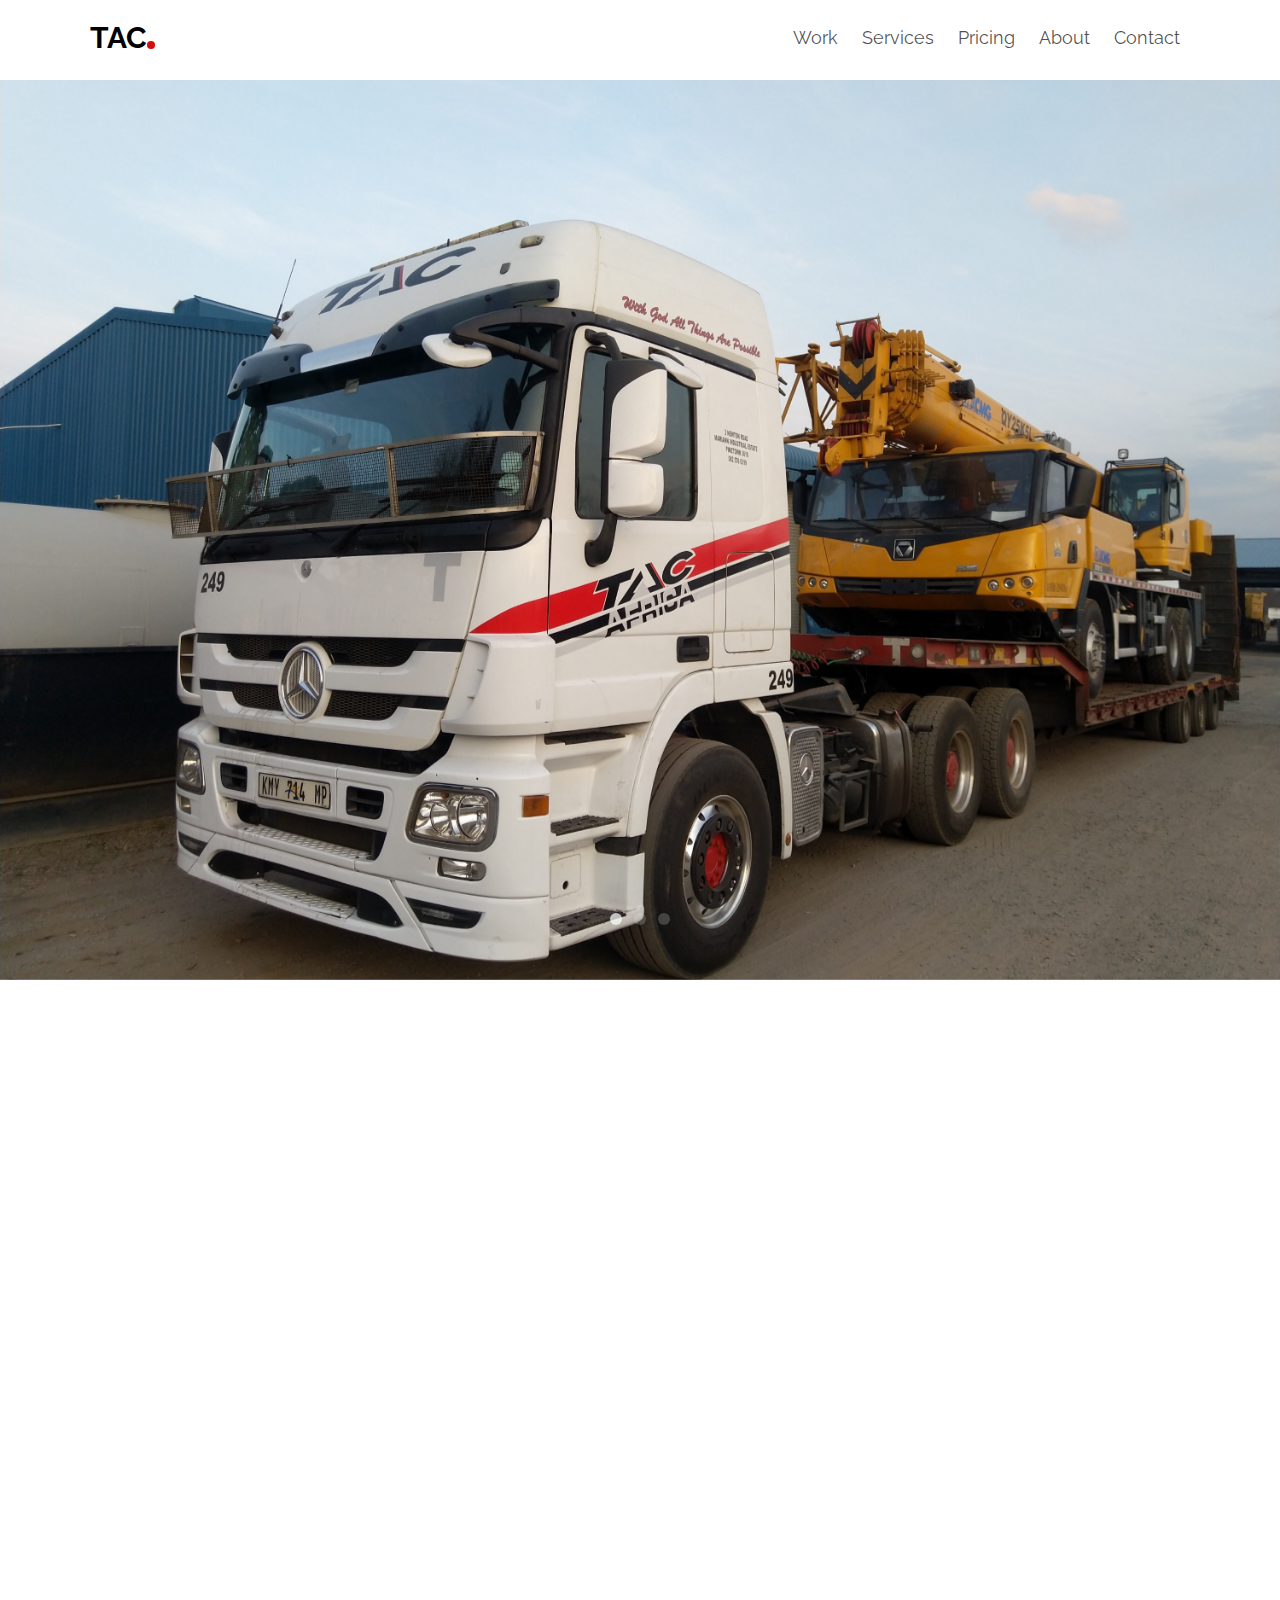
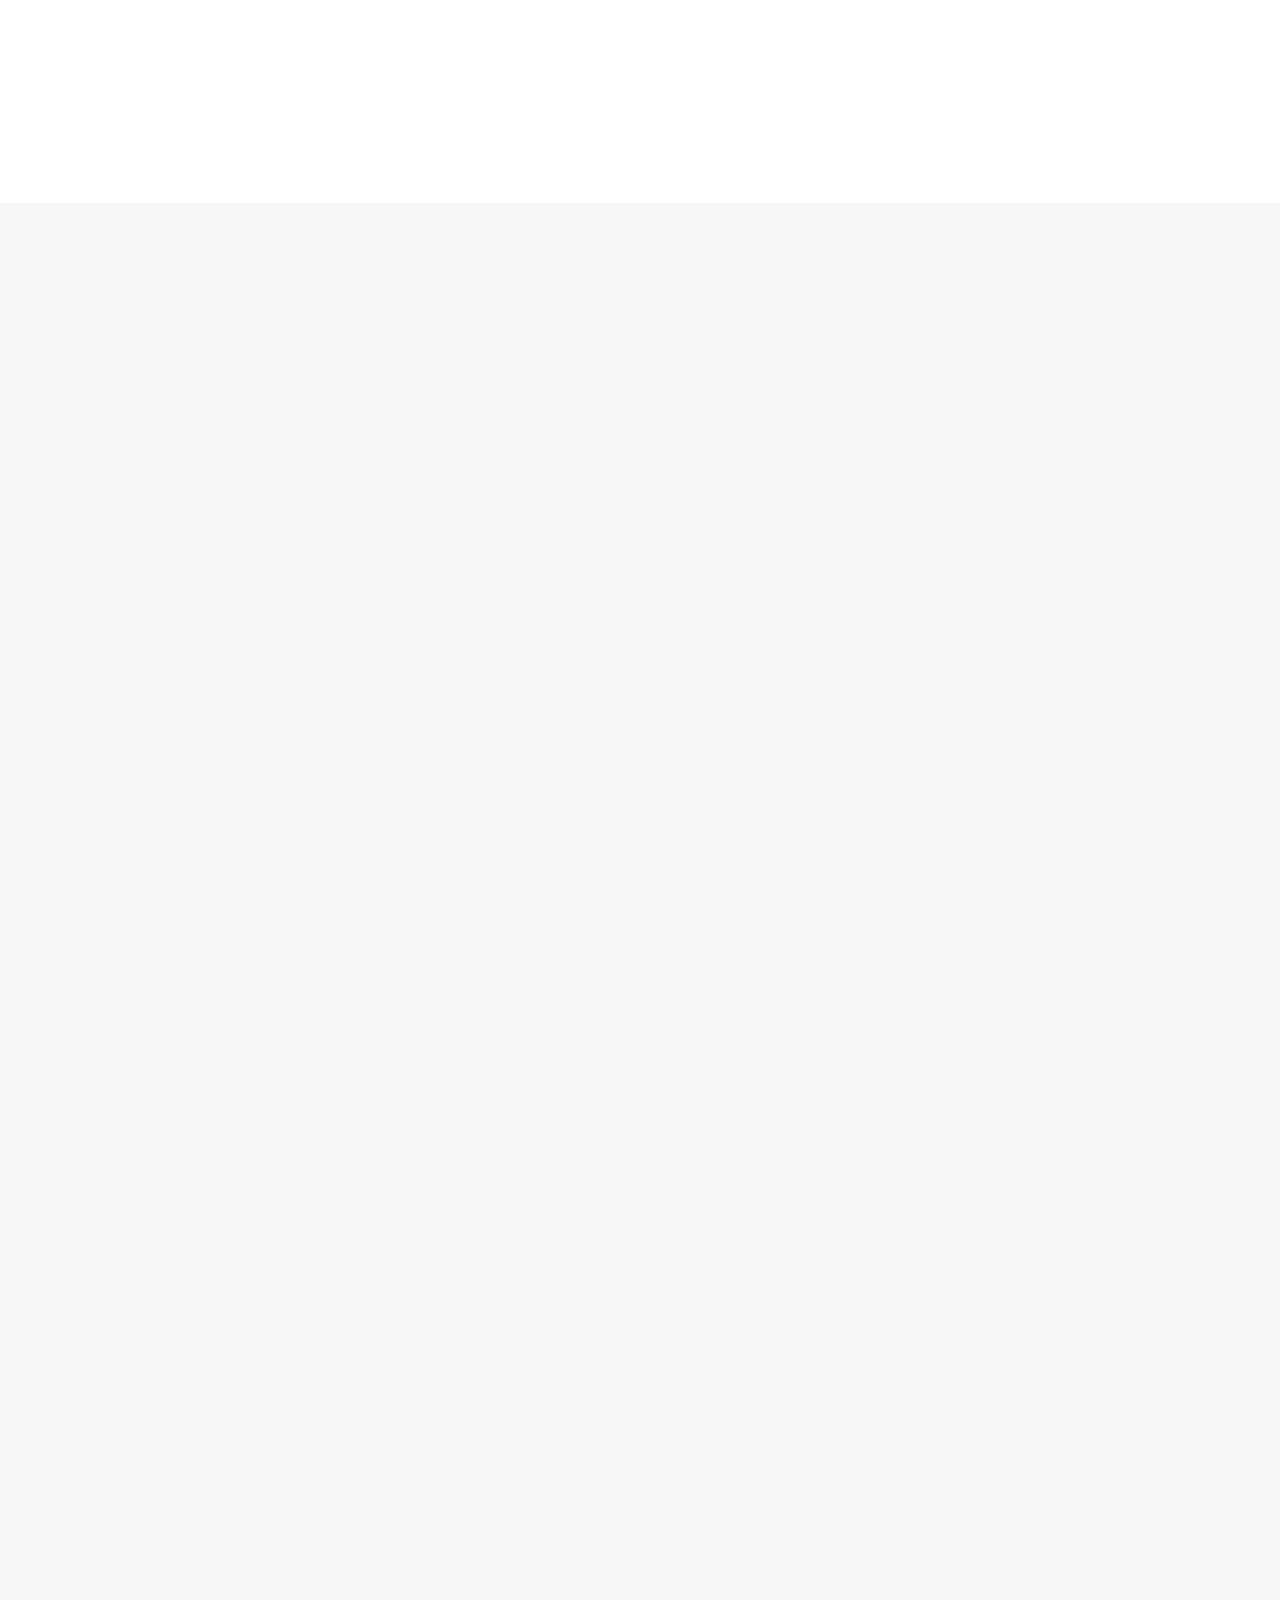
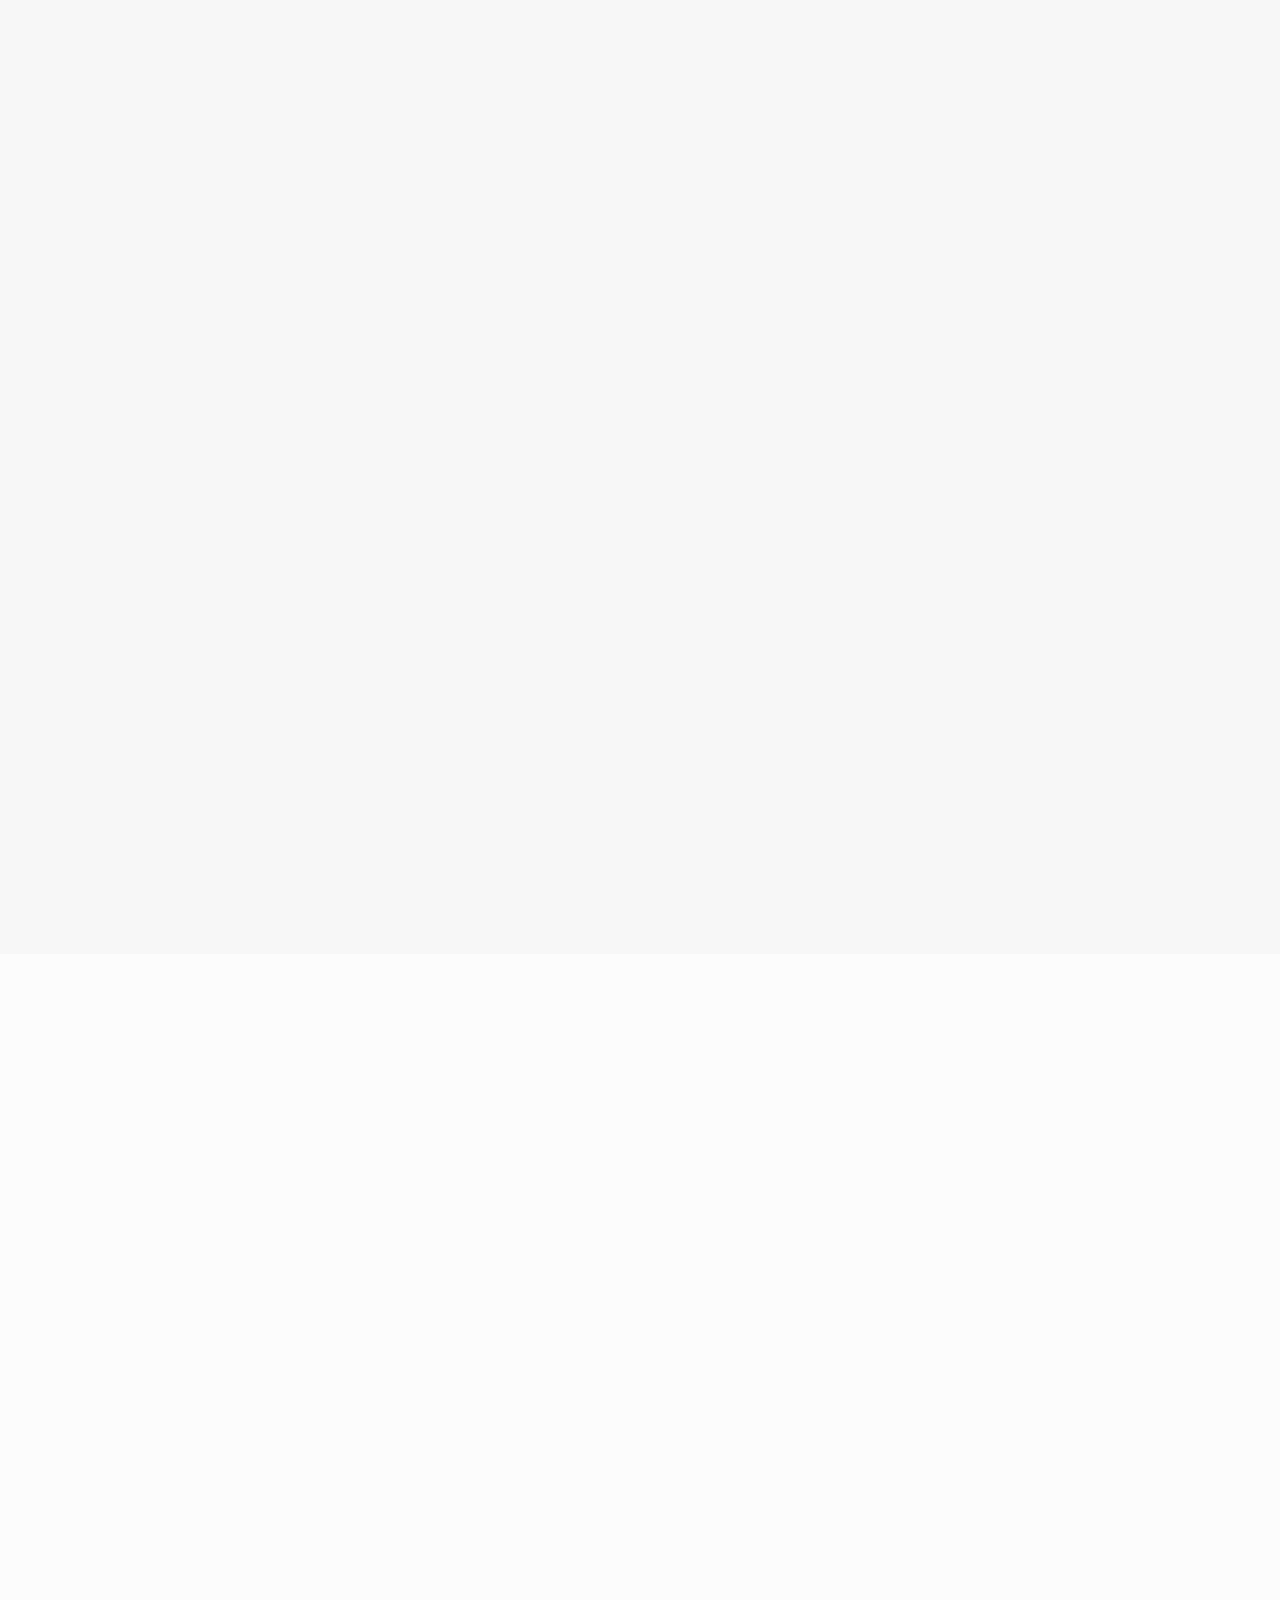
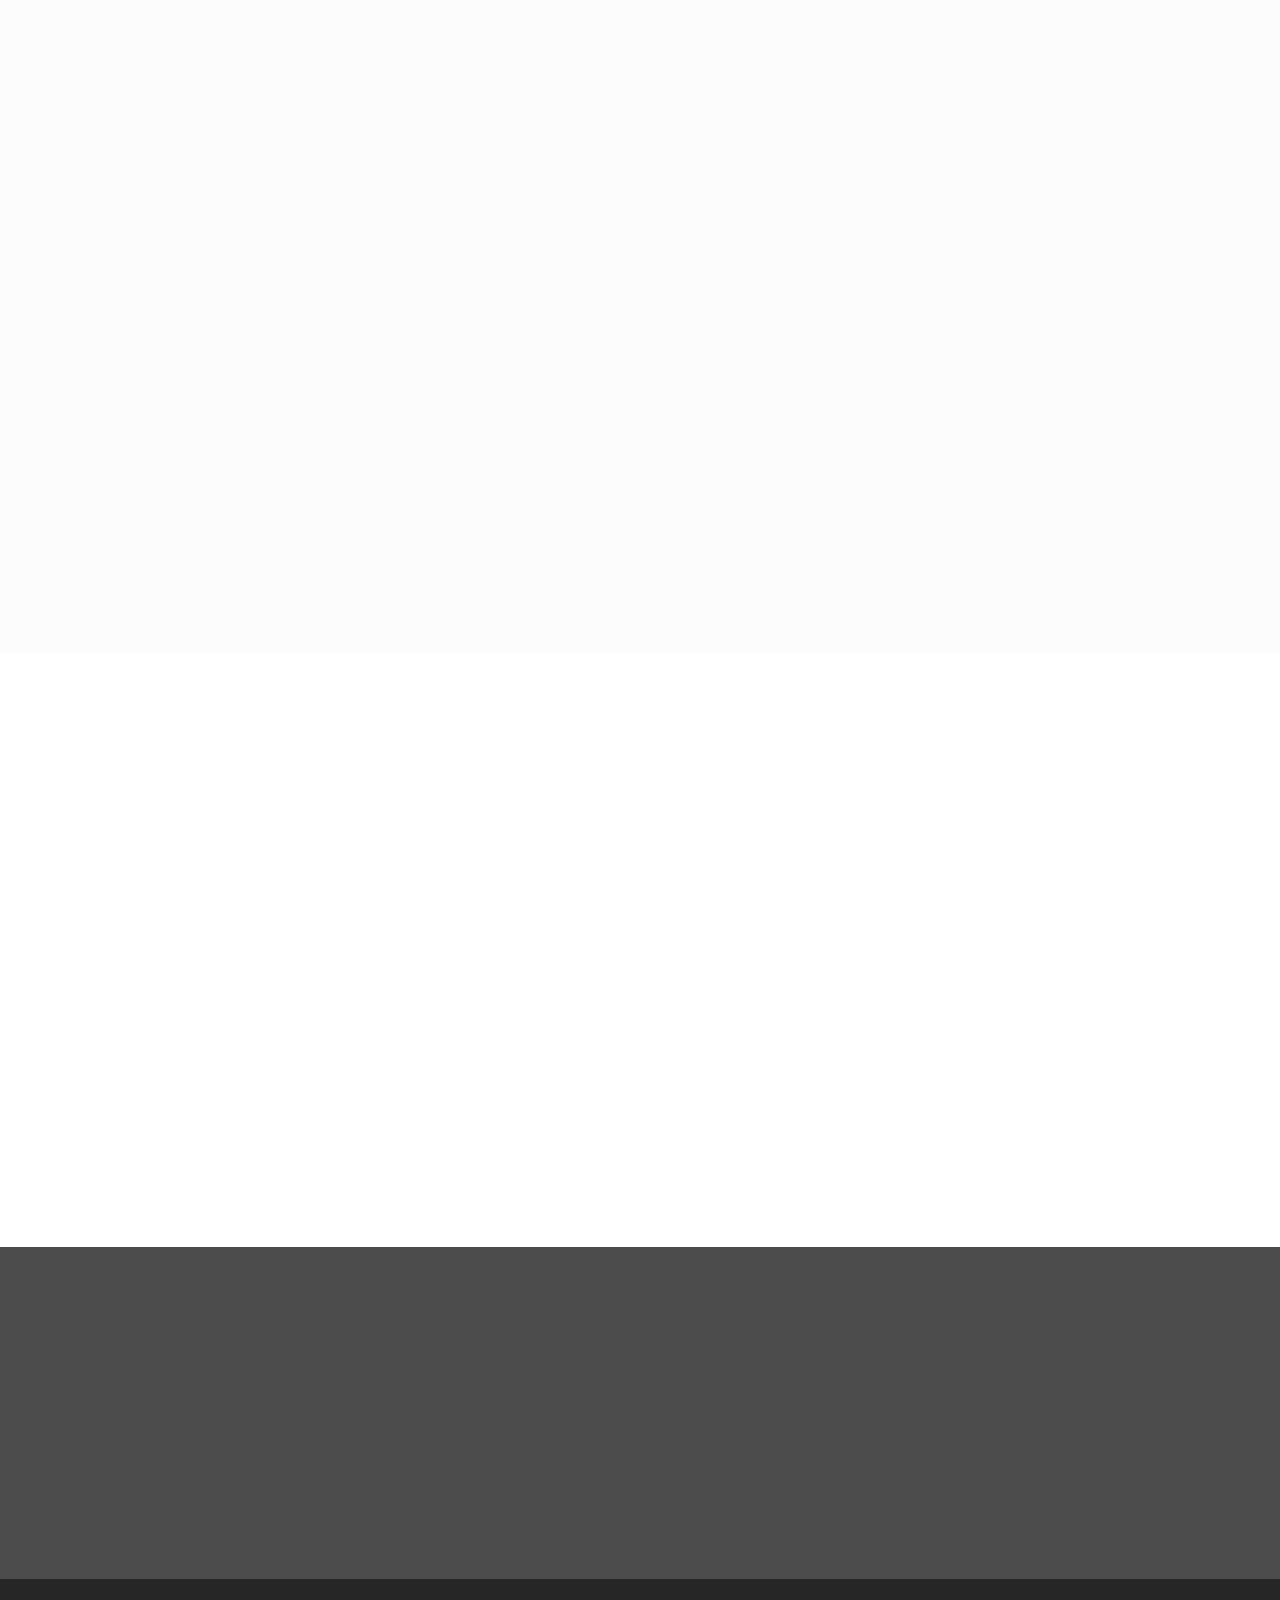
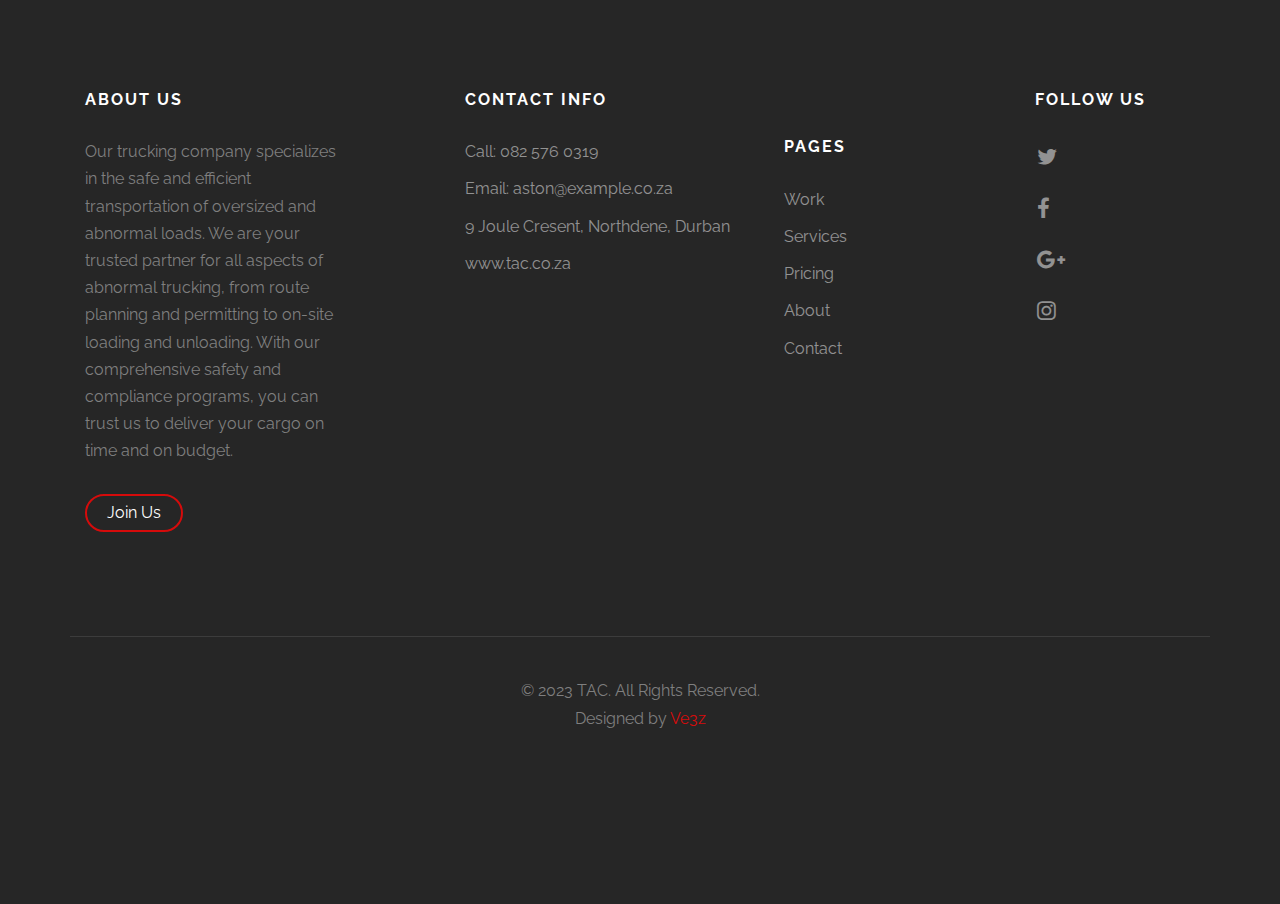
==== index.html @ ae64506e "initial commit" ====
<!DOCTYPE html>
<!--[if lt IE 7]>      <html class="no-js lt-ie9 lt-ie8 lt-ie7"> <![endif]-->
<!--[if IE 7]>         <html class="no-js lt-ie9 lt-ie8"> <![endif]-->
<!--[if IE 8]>         <html class="no-js lt-ie9"> <![endif]-->
<!--[if gt IE 8]><!-->
<html class="no-js">
  <!--<![endif]-->
  <head>
    <meta charset="utf-8" />
    <meta http-equiv="X-UA-Compatible" content="IE=edge" />
    <title>TAC &mdash; Moving the impossible, every day</title>
    <meta name="viewport" content="width=device-width, initial-scale=1" />
    <meta name="description" content="Moving the impossible, every day" />
    <meta
      name="keywords"
      content="Trucking,
Transportation,
Logistics,
Heavy haul,
Oversized loads,
Abnormal loads,
Freight,
Shipping,
Cargo,
Flatbed,
Lowboy,
Step deck,
Double drop,
Superload,
Permitting,
Routing,
LTL (Less Than Truckload),
FTL (Full Truckload),
Warehousing,
Distribution,
Supply chain,
Efficiency,
Safety,
Reliability,
Experience,
Expertise,
Equipment,
Trailer,
Towing,
Loading,
Unloading,
Specialized,
Nationwide,
Global,
Fleet,
Technology,
GPS tracking,
Communication,
Project management,
Custom solutions,
Competitive pricing,
Customer service,
Driver training,
Compliance,
Insurance,
Legal,
Documentation,
On-time delivery,
Cost savings,
Environmental sustainability,
Continuous improvement."
    />
    <meta name="author" content="ve3z.co.za" />

    <!-- Facebook and Twitter integration -->
    <meta property="og:title" content="" />
    <meta property="og:image" content="" />
    <meta property="og:url" content="" />
    <meta property="og:site_name" content="" />
    <meta property="og:description" content="" />
    <meta name="twitter:title" content="" />
    <meta name="twitter:image" content="" />
    <meta name="twitter:url" content="" />
    <meta name="twitter:card" content="" />

    <!-- Place favicon.ico and apple-touch-icon.png in the root directory -->
    <link rel="shortcut icon" href="favicon.ico" />

    <link
      href="https://fonts.googleapis.com/css?family=Raleway:200,300,400,700"
      rel="stylesheet"
    />

    <!-- Animate.css -->
    <link rel="stylesheet" href="css/animate.css" />
    <!-- Icomoon Icon Fonts-->
    <link rel="stylesheet" href="css/icomoon.css" />
    <link rel="stylesheet" href="css/all.css" />
    <link rel="stylesheet" href="css/all.min.css" />
    <!-- Bootstrap  -->
    <link rel="stylesheet" href="css/bootstrap.css" />
    <!-- Flexslider  -->
    <link rel="stylesheet" href="css/flexslider.css" />
    <!-- Owl Carousel  -->
    <link rel="stylesheet" href="css/owl.carousel.min.css" />
    <link rel="stylesheet" href="css/owl.theme.default.min.css" />
    <!-- Theme style  -->
    <link rel="stylesheet" href="css/style.css" />

    <!-- Modernizr JS -->
    <script src="js/modernizr-2.6.2.min.js"></script>
    <!-- FOR IE9 below -->
    <!--[if lt IE 9]>
      <script src="js/respond.min.js"></script>
    <![endif]-->

    <!-- Styleswitcher ( This style is for demo purposes only, you may delete this anytime. ) -->
    <link rel="stylesheet" id="theme-switch" href="css/style.css" />
    <link rel="stylesheet" href="css/color-preset-option.css" />
    <!-- End demo purposes only -->
  </head>
  <body>
    <div id="fh5co-page">
      <header id="fh5co-header" role="banner">
        <div class="container">
          <div class="header-inner">
            <h1><a href="index.html">TAC</a></h1>
            <nav role="navigation">
              <ul>
                <li><a href="work.html">Work</a></li>
                <li><a href="services.html">Services</a></li>
                <li><a href="pricing.html">Pricing</a></li>
                <li><a href="about.html">About</a></li>
                <li><a href="contact.html">Contact</a></li>
              </ul>
            </nav>
          </div>
        </div>
      </header>

      <div class="container"></div>
      <aside id="fh5co-hero" class="js-fullheight">
        <div class="flexslider js-fullheight">
          <ul class="slides">
            <li style="background-image: url(images/1g.jpeg)">
              <div class="overlay-gradient"></div>
              <div class="container">
                <div
                  class="col-md-10 col-md-offset-1 text-center js-fullheight slider-text"
                >
                  <div class="slider-text-inner">
                    <h2>Welcome to TAC</h2>

                    <p>
                      <a
                        href="#fh5co-services-section"
                        class="btn btn-primary btn-lg"
                        >Moving The Impossible, Every Day</a
                      >
                    </p>
                  </div>
                </div>
              </div>
            </li>
            <li style="background-image: url(images/2g.jpeg)">
              <div class="container">
                <div
                  class="col-md-10 col-md-offset-1 text-center js-fullheight slider-text"
                >
                  <div class="slider-text-inner">
                    <h2>Transporting Oversized Loads With Ease</h2>
                    <p>
                      <a
                        href="#fh5co-services-section"
                        class="btn btn-primary btn-lg"
                        >Get started</a
                      >
                    </p>
                  </div>
                </div>
              </div>
            </li>
            <li style="background-image: url(images/3g.jpeg)">
              <div class="container">
                <div
                  class="col-md-10 col-md-offset-1 text-center js-fullheight slider-text"
                >
                  <div class="slider-text-inner">
                    <h2>No Job Too Big, No Route Too Difficult</h2>
                    <p>
                      <a
                        href="#fh5co-services-section"
                        class="btn btn-primary btn-lg"
                        >Get started</a
                      >
                    </p>
                  </div>
                </div>
              </div>
            </li>
          </ul>
        </div>
      </aside>

      <div id="fh5co-services-section">
        <div class="container">
          <div class="row">
            <div
              class="col-md-6 col-md-offset-3 text-center fh5co-heading animate-box"
            >
              <h2>Your Partner For Safe and Efficient Abnormal Trucking.</h2>
              <p>
                TAC specializes in the safe and efficient transportation of
                oversized and abnormal loads. We are your trusted partner for
                all aspects of abnormal trucking, from route planning and
                permitting to on-site loading and unloading. With our
                comprehensive safety and compliance programs, you can trust us
                to deliver your cargo on time and on budget.
              </p>
            </div>
          </div>
          <div class="row">
            <div class="col-md-4 animate-box">
              <div class="services">
                <i class="fa-solid fa-truck-fast"></i>
                <div class="desc">
                  <h3>Abnormal Load Transport</h3>
                  <p>
                    Specialized transportation for large and oversized cargo.
                  </p>
                </div>
              </div>
            </div>
            <div class="col-md-4 animate-box">
              <div class="services">
                <i class="fa-solid fa-route"></i>
                <div class="desc">
                  <h3>Route Planning and Permitting</h3>
                  <p>Expert route planning and regulatory compliance.</p>
                </div>
              </div>
            </div>
            <div class="col-md-4 animate-box">
              <div class="services">
                <i class="fa-solid fa-trailer"></i>
                <div class="desc">
                  <h3>Equipment and Trailer Options</h3>
                  <p>
                    Access to lowboys, step decks, and other specialized
                    trailers.
                  </p>
                </div>
              </div>
            </div>
            <div class="col-md-4 animate-box">
              <div class="services">
                <i class="fa-solid fa-truck-ramp-box"></i>
                <div class="desc">
                  <h3>On-site Loading and Unloading</h3>
                  <p>Safe and efficient on-site loading and unloading.</p>
                </div>
              </div>
            </div>
            <div class="col-md-4 animate-box">
              <div class="services">
                <i class="fa-solid fa-chart-line"></i>
                <div class="desc">
                  <h3>Project Management and Consultation</h3>
                  <p>
                    Comprehensive project management and consultation services.
                  </p>
                </div>
              </div>
            </div>
            <div class="col-md-4 animate-box">
              <div class="services">
                <i class="fa-solid fa-helmet-safety"></i>
                <div class="desc">
                  <h3>Safety and Compliance</h3>
                  <p>
                    Comprehensive safety and compliance programs for high-risk
                    cargo.
                  </p>
                </div>
              </div>
            </div>
          </div>
        </div>
      </div>

      <div id="fh5co-work-section" class="fh5co-light-grey-section">
        <div class="container">
          <div class="row">
            <div
              class="col-md-6 col-md-offset-3 text-center fh5co-heading animate-box"
            >
              <h2>Latest Projects</h2>
              <p>Delivering your oversized cargo, on time and on budget.</p>
            </div>
          </div>
          <div class="row">
            <div class="col-md-4 animate-box">
              <a href="#" class="item-grid text-center">
                <div
                  class="image"
                  style="background-image: url(images/1.jpeg)"
                ></div>
                <!-- <div class="v-align">
                  <div class="v-align-middle">
                    <h3 class="title">Geographical App</h3>
                    <h5 class="category">Web Application</h5>
                  </div>
                </div> -->
              </a>
            </div>
            <div class="col-md-4 animate-box">
              <a href="#" class="item-grid text-center">
                <div
                  class="image"
                  style="background-image: url(images/2.jpeg)"
                ></div>
                <!-- <div class="v-align">
                  <div class="v-align-middle">
                    <h3 class="title">Geographical App</h3>
                    <h5 class="category">User Interface</h5>
                  </div>
                </div> -->
              </a>
            </div>
            <div class="col-md-4 animate-box">
              <a href="#" class="item-grid text-center">
                <div
                  class="image"
                  style="background-image: url(images/3.jpeg)"
                ></div>
                <!-- <div class="v-align">
                  <div class="v-align-middle">
                    <h3 class="title">Geographical App</h3>
                    <h5 class="category">Branded</h5>
                  </div>
                </div> -->
              </a>
            </div>
            <div class="col-md-4 animate-box">
              <a href="#" class="item-grid text-center">
                <div
                  class="image"
                  style="background-image: url(images/4.jpeg)"
                ></div>
                <!-- <div class="v-align">
                  <div class="v-align-middle">
                    <h3 class="title">Geographical App</h3>
                    <h5 class="category">Web</h5>
                  </div>
                </div> -->
              </a>
            </div>
            <div class="col-md-4 animate-box">
              <a href="#" class="item-grid text-center">
                <div
                  class="image"
                  style="background-image: url(images/5.jpeg)"
                ></div>
                <!-- <div class="v-align">
                  <div class="v-align-middle">
                    <h3 class="title">Geographical App</h3>
                    <h5 class="category">Illustration</h5>
                  </div>
                </div> -->
              </a>
            </div>
            <div class="col-md-4 animate-box">
              <a href="#" class="item-grid text-center">
                <div
                  class="image"
                  style="background-image: url(images/6.jpeg)"
                ></div>
                <!-- <div class="v-align">
                  <div class="v-align-middle">
                    <h3 class="title">Geographical App</h3>
                    <h5 class="category">Web Application</h5>
                  </div>
                </div> -->
              </a>
            </div>
            <div class="col-md-12 text-center animate-box">
              <p>
                <a href="work.html" class="btn btn-primary with-arrow"
                  >View More Projects <i class="icon-arrow-right"></i
                ></a>
              </p>
            </div>
          </div>
        </div>
      </div>

      <div id="fh5co-blog-section" class="fh5co-light-grey-section">
        <div class="container">
          <div class="row">
            <div
              class="col-md-6 col-md-offset-3 text-center fh5co-heading animate-box"
            >
              <h2>Service Area</h2>
              <p>
                TAC provides reliable abnormal load transport services
                throughout South Africa and beyond, with a focus on safety,
                efficiency, and customer satisfaction.
              </p>
            </div>
          </div>
          <div class="row">
            <div class="col-md-6 col-sm-6 animate-box">
              <a href="#" class="item-grid">
                <div
                  class="image"
                  style="background-image: url(images/1g.jpeg)"
                ></div>
                <div class="v-align">
                  <div class="v-align-middle">
                    <h3 class="title">Abnormal Load Transport:</h3>
                    <h5 class="date">
                      <!-- <span>June 23, 2016</span> | <span>4 Comments</span> -->
                    </h5>
                    <p>
                      Safe and efficient transportation for oversized and
                      abnormal loads.
                    </p>
                  </div>
                </div>
              </a>
            </div>
            <div class="col-md-6 col-sm-6 animate-box">
              <a href="#" class="item-grid">
                <div
                  class="image"
                  style="background-image: url(images/2g.jpeg)"
                ></div>
                <div class="v-align">
                  <div class="v-align-middle">
                    <h3 class="title">Route Planning and Permitting:</h3>
                    <h5 class="date">
                      <!-- <span>June 22, 2016</span> | <span>10 Comments</span> -->
                    </h5>
                    <p>
                      Expert route planning and regulatory compliance for
                      abnormal load transport.
                    </p>
                  </div>
                </div>
              </a>
            </div>
            <div class="col-md-12 text-center animate-box">
              <p>
                <a href="work.html" class="btn btn-primary with-arrow"
                  >View More <i class="icon-arrow-right"></i
                ></a>
              </p>
            </div>
          </div>
        </div>
      </div>

      <div id="fh5co-pricing-section">
        <div class="container">
          <div class="row">
            <div
              class="col-md-6 col-md-offset-3 text-center fh5co-heading animate-box"
            >
              <h2>Pricing</h2>
              <p>
                At TAC, we offer competitive pricing for our abnormal load
                transport services. Contact us today to receive a quote tailored
                to your specific needs and requirements
              </p>
              <p>
                Pricing for abnormal load transport can vary depending on the
                specific requirements of each job, such as the size and weight
                of the cargo, the route and distance, and the equipment and
                permits required. However, here are some examples of packages
                that a trucking company specializing in abnormal loads might
                offer:
              </p>
            </div>
          </div>
          <div class="row">
            <div class="pricing">
              <div class="col-md-3 animate-box">
                <div class="price-box">
                  <h2 class="pricing-plan">Standard Package</h2>
                  <div class="price">
                    <sup class="currency">R</sup>9k<small>/Load</small>
                  </div>
                  <p>
                    Includes transportation of oversized loads up to a certain
                    size and weight limit, with a standard set of permits and
                    routing. Pricing is based on distance and cargo weight.
                  </p>
                  <a href="#" class="btn btn-select-plan btn-sm">Call Now</a>
                </div>
              </div>

              <div class="col-md-3 animate-box">
                <div class="price-box">
                  <h2 class="pricing-plan">International Packages</h2>
                  <div class="price">
                    <sup class="currency">R</sup>????<small>/Load</small>
                  </div>
                  <p>
                    Our international package includes transportation of
                    oversized and abnormal loads across borders and overseas.
                    This package includes specialized knowledge and experience
                    in customs clearance, international regulations, and
                    logistics. Pricing is based on distance, cargo weight, and
                    other factors.
                  </p>
                  <a href="#" class="btn btn-select-plan btn-sm">Call Us</a>
                </div>
              </div>

              <div class="col-md-3 animate-box">
                <div class="price-box popular">
                  <h2 class="pricing-plan pricing-plan-offer">
                    Premium Package <span>Best Offer</span>
                  </h2>
                  <div class="price">
                    <sup class="currency">R</sup>7400<small>/Load</small>
                  </div>
                  <p>
                    Includes transportation of superloads and other heavy or
                    oversized cargo, with a customized set of permits and
                    routing. Pricing is based on cargo weight, distance, and the
                    complexity of the transport.
                  </p>
                  <a href="#" class="btn btn-select-plan btn-sm">Call Us</a>
                </div>
              </div>

              <div class="col-md-3 animate-box">
                <div class="price-box">
                  <h2 class="pricing-plan">Project-Based Package</h2>
                  <div class="price">
                    <sup class="currency">R</sup>14000<small>/Load</small>
                  </div>
                  <p>
                    Includes project management services for large or complex
                    transport projects, including route planning, permitting,
                    on-site logistics, and communication with all parties
                    involved. Pricing is customized based on the specific
                    requirements of each project.
                  </p>
                  <a href="#" class="btn btn-select-plan btn-sm">Call Us</a>
                </div>
              </div>
            </div>
          </div>
        </div>
      </div>

      <div id="fh5co-testimony-section">
        <div class="container">
          <div class="row">
            <div
              class="col-md-6 col-md-offset-3 text-center fh5co-heading animate-box"
            >
              <h2>Clients Feedback</h2>
              <p>
                See what our clients have to say about our services. Read our
                feedback and discover why we are the top choice for abnormal
                load transportation.
              </p>
            </div>
          </div>
          <div class="row">
            <div class="col-md-12 col-offset-0 to-animate">
              <div class="wrap-testimony animate-box">
                <div class="owl-carousel-fullwidth">
                  <div class="item">
                    <div class="testimony-slide active text-center">
                      <!-- <figure>
                        <img src="images/person1.jpg" alt="user" />
                      </figure> -->
                      <blockquote>
                        <p>
                          "I was blown away by the efficiency and
                          professionalism of TAC. Thank you for transporting my
                          cargo safely"
                        </p>
                      </blockquote>
                      <span> <a href="#" class="twitter">Nkosinathi</a></span>
                    </div>
                  </div>
                  <div class="item">
                    <div class="testimony-slide active text-center">
                      <!-- <figure>
                        <img src="images/person2.jpg" alt="user" />
                      </figure> -->
                      <blockquote>
                        <p>
                          "I highly recommend TAC for their reliable and
                          cost-effective services. Thank you for delivering my
                          superload on time"
                        </p>
                      </blockquote>
                      <span> <a href="#" class="twitter">Thabiso</a></span>
                    </div>
                  </div>
                  <div class="item">
                    <div class="testimony-slide active text-center">
                      <!-- <figure>
                        <img src="images/person3.jpg" alt="user" />
                      </figure> -->
                      <blockquote>
                        <p>
                          "TAC exceeded my expectations with their excellent
                          communication and attention to detail. Thank you for a
                          job well done. "
                        </p>
                      </blockquote>
                      <span> <a href="#" class="twitter">Mpho</a></span>
                    </div>
                  </div>
                </div>
              </div>
            </div>
          </div>
        </div>
      </div>

      <div class="fh5co-cta" style="background-image: url(images/3g.jpeg)">
        <div class="overlay"></div>
        <div class="container">
          <div class="col-md-12 text-center animate-box">
            <h3>Delivering your oversized cargo, on time and on budget</h3>
            <p>
              <a
                href="contact.html"
                class="btn btn-primary btn-outline with-arrow"
                >Get started now! <i class="icon-arrow-right"></i
              ></a>
            </p>
          </div>
        </div>
      </div>

      <footer id="fh5co-footer" role="contentinfo">
        <div class="container">
          <div class="col-md-3 col-sm-12 col-sm-push-0 col-xs-12 col-xs-push-0">
            <h3>About Us</h3>
            <p>
              Our trucking company specializes in the safe and efficient
              transportation of oversized and abnormal loads. We are your
              trusted partner for all aspects of abnormal trucking, from route
              planning and permitting to on-site loading and unloading. With our
              comprehensive safety and compliance programs, you can trust us to
              deliver your cargo on time and on budget.
            </p>
            <p>
              <a href="#" class="btn btn-primary btn-outline with-arrow btn-sm"
                >Join Us <i class="icon-arrow-right"></i
              ></a>
            </p>
          </div>

          <div
            class="col-md-6 col-md-push-1 col-sm-12 col-sm-push-0 col-xs-12 col-xs-push-0"
          >
            <h3>Contact Info</h3>
            <ul class="float">
              <li><a href="#">Call: 082 576 0319</a></li>
              <li><a href="#">Email: aston@example.co.za</a></li>
              <li>
                <a href="#">9 Joule Cresent, Northdene, Durban</a>
              </li>
              <li><a href="#">www.tac.co.za</a></li>
            </ul>
            <ul class="float">
              <h3>Pages</h3>
              <li><a href="work.html">Work</a></li>
              <li><a href="services.html">Services</a></li>
              <li><a href="pricing.html">Pricing</a></li>
              <li><a href="about.html">About</a></li>
              <li><a href="contact.html">Contact</a></li>
            </ul>
          </div>

          <div
            class="col-md-2 col-md-push-1 col-sm-12 col-sm-push-0 col-xs-12 col-xs-push-0"
          >
            <h3>Follow Us</h3>
            <ul class="fh5co-social">
              <li>
                <a href="#"><i class="icon-twitter"></i></a>
              </li>
              <li>
                <a href="#"><i class="icon-facebook"></i></a>
              </li>
              <li>
                <a href="#"><i class="icon-google-plus"></i></a>
              </li>
              <li>
                <a href="#"><i class="icon-instagram"></i></a>
              </li>
            </ul>
          </div>

          <div class="col-md-12 fh5co-copyright text-center">
            <p>
              &copy; 2023 TAC. All Rights Reserved.
              <span
                >Designed by
                <a href="http://ve3z.co.za/" target="_blank">Ve3z</a>
              </span>
            </p>
          </div>
        </div>
      </footer>
    </div>

    <!-- jQuery -->
    <script src="js/jquery.min.js"></script>
    <!-- jQuery Easing -->
    <script src="js/jquery.easing.1.3.js"></script>
    <!-- Bootstrap -->
    <script src="js/bootstrap.min.js"></script>
    <!-- Waypoints -->
    <script src="js/jquery.waypoints.min.js"></script>
    <!-- Owl Carousel -->
    <script src="js/owl.carousel.min.js"></script>
    <!-- Flexslider -->
    <script src="js/jquery.flexslider-min.js"></script>

    <!-- MAIN JS -->
    <script src="js/main.js"></script>

    <!-- For demo purposes Only ( You may delete this anytime ) -->
    <!-- <div id="colour-variations">
      <a class="option-toggle"><i class="icon-cog"></i></a>
      <h3>Preset Colors</h3>
      <ul class="one-color">
        <li>
          <a href="javascript: void(0);" data-theme="style">
            <span style="background: #27e1ce"></span>
          </a>
        </li>
        <li>
          <a href="javascript: void(0);" data-theme="style-2">
            <span style="background: #828bff"></span>
          </a>
        </li>
        <li>
          <a href="javascript: void(0);" data-theme="style-3">
            <span style="background: #15b7b9"></span>
          </a>
        </li>
        <li>
          <a href="javascript: void(0);" data-theme="style-4">
            <span style="background: #2eb872"></span>
          </a>
        </li>
        <li>
          <a href="javascript: void(0);" data-theme="style-5">
            <span style="background: #fecb2e"></span>
          </a>
        </li>
        <li>
          <a href="javascript: void(0);" data-theme="style-6">
            <span style="background: #fc3d39"></span>
          </a>
        </li>
        <li>
          <a href="javascript: void(0);" data-theme="style-7">
            <span style="background: #5fc9f8"></span>
          </a>
        </li>
      </ul>
    </div> -->
    <script src="js/jquery.style.switcher.min.js"></script>
    <script>
      $(function () {
        $("#colour-variations ul").styleSwitcher({
          defaultThemeId: "theme-switch",
          hasPreview: false,
          cookie: {
            expires: 30,
            isManagingLoad: true,
          },
        });
        $(".option-toggle").click(function () {
          $("#colour-variations").toggleClass("sleep");
        });
      });
    </script>
    <!-- End demo purposes only -->
  </body>
</html>
---- css/icomoon.css ----
@font-face {
    font-family: 'icomoon';
    src:    url('fonts/icomoon.eot?195opb');
    src:    url('fonts/icomoon.eot?195opb#iefix') format('embedded-opentype'),
        url('fonts/icomoon.ttf?195opb') format('truetype'),
        url('fonts/icomoon.woff?195opb') format('woff'),
        url('fonts/icomoon.svg?195opb#icomoon') format('svg');
    font-weight: normal;
    font-style: normal;
}

[class^="icon-"], [class*=" icon-"] {
    /* use !important to prevent issues with browser extensions that change fonts */
    font-family: 'icomoon' !important;
    speak: none;
    font-style: normal;
    font-weight: normal;
    font-variant: normal;
    text-transform: none;
    line-height: 1;

    /* Better Font Rendering =========== */
    -webkit-font-smoothing: antialiased;
    -moz-osx-font-smoothing: grayscale;
}

.icon-glass:before {
    content: "\f000";
}
.icon-music:before {
    content: "\f001";
}
.icon-search:before {
    content: "\f002";
}
.icon-envelope-o:before {
    content: "\f003";
}
.icon-heart:before {
    content: "\f004";
}
.icon-star:before {
    content: "\f005";
}
.icon-star-o:before {
    content: "\f006";
}
.icon-user:before {
    content: "\f007";
}
.icon-film:before {
    content: "\f008";
}
.icon-th-large:before {
    content: "\f009";
}
.icon-th:before {
    content: "\f00a";
}
.icon-th-list:before {
    content: "\f00b";
}
.icon-check:before {
    content: "\f00c";
}
.icon-close:before {
    content: "\f00d";
}
.icon-remove:before {
    content: "\f00d";
}
.icon-times:before {
    content: "\f00d";
}
.icon-search-plus:before {
    content: "\f00e";
}
.icon-search-minus:before {
    content: "\f010";
}
.icon-power-off:before {
    content: "\f011";
}
.icon-signal:before {
    content: "\f012";
}
.icon-cog:before {
    content: "\f013";
}
.icon-gear:before {
    content: "\f013";
}
.icon-trash-o:before {
    content: "\f014";
}
.icon-home:before {
    content: "\f015";
}
.icon-file-o:before {
    content: "\f016";
}
.icon-clock-o:before {
    content: "\f017";
}
.icon-road:before {
    content: "\f018";
}
.icon-download:before {
    content: "\f019";
}
.icon-arrow-circle-o-down:before {
    content: "\f01a";
}
.icon-arrow-circle-o-up:before {
    content: "\f01b";
}
.icon-inbox:before {
    content: "\f01c";
}
.icon-play-circle-o:before {
    content: "\f01d";
}
.icon-repeat:before {
    content: "\f01e";
}
.icon-rotate-right:before {
    content: "\f01e";
}
.icon-refresh:before {
    content: "\f021";
}
.icon-list-alt:before {
    content: "\f022";
}
.icon-lock:before {
    content: "\f023";
}
.icon-flag:before {
    content: "\f024";
}
.icon-headphones:before {
    content: "\f025";
}
.icon-volume-off:before {
    content: "\f026";
}
.icon-volume-down:before {
    content: "\f027";
}
.icon-volume-up:before {
    content: "\f028";
}
.icon-qrcode:before {
    content: "\f029";
}
.icon-barcode:before {
    content: "\f02a";
}
.icon-tag:before {
    content: "\f02b";
}
.icon-tags:before {
    content: "\f02c";
}
.icon-book:before {
    content: "\f02d";
}
.icon-bookmark:before {
    content: "\f02e";
}
.icon-print:before {
    content: "\f02f";
}
.icon-camera:before {
    content: "\f030";
}
.icon-font:before {
    content: "\f031";
}
.icon-bold:before {
    content: "\f032";
}
.icon-italic:before {
    content: "\f033";
}
.icon-text-height:before {
    content: "\f034";
}
.icon-text-width:before {
    content: "\f035";
}
.icon-align-left:before {
    content: "\f036";
}
.icon-align-center:before {
    content: "\f037";
}
.icon-align-right:before {
    content: "\f038";
}
.icon-align-justify:before {
    content: "\f039";
}
.icon-list:before {
    content: "\f03a";
}
.icon-dedent:before {
    content: "\f03b";
}
.icon-outdent:before {
    content: "\f03b";
}
.icon-indent:before {
    content: "\f03c";
}
.icon-video-camera:before {
    content: "\f03d";
}
.icon-image:before {
    content: "\f03e";
}
.icon-photo:before {
    content: "\f03e";
}
.icon-picture-o:before {
    content: "\f03e";
}
.icon-pencil:before {
    content: "\f040";
}
.icon-map-marker:before {
    content: "\f041";
}
.icon-adjust:before {
    content: "\f042";
}
.icon-tint:before {
    content: "\f043";
}
.icon-edit:before {
    content: "\f044";
}
.icon-pencil-square-o:before {
    content: "\f044";
}
.icon-share-square-o:before {
    content: "\f045";
}
.icon-check-square-o:before {
    content: "\f046";
}
.icon-arrows:before {
    content: "\f047";
}
.icon-step-backward:before {
    content: "\f048";
}
.icon-fast-backward:before {
    content: "\f049";
}
.icon-backward:before {
    content: "\f04a";
}
.icon-play:before {
    content: "\f04b";
}
.icon-pause:before {
    content: "\f04c";
}
.icon-stop:before {
    content: "\f04d";
}
.icon-forward:before {
    content: "\f04e";
}
.icon-fast-forward:before {
    content: "\f050";
}
.icon-step-forward:before {
    content: "\f051";
}
.icon-eject:before {
    content: "\f052";
}
.icon-chevron-left:before {
    content: "\f053";
}
.icon-chevron-right:before {
    content: "\f054";
}
.icon-plus-circle:before {
    content: "\f055";
}
.icon-minus-circle:before {
    content: "\f056";
}
.icon-times-circle:before {
    content: "\f057";
}
.icon-check-circle:before {
    content: "\f058";
}
.icon-question-circle:before {
    content: "\f059";
}
.icon-info-circle:before {
    content: "\f05a";
}
.icon-crosshairs:before {
    content: "\f05b";
}
.icon-times-circle-o:before {
    content: "\f05c";
}
.icon-check-circle-o:before {
    content: "\f05d";
}
.icon-ban:before {
    content: "\f05e";
}
.icon-arrow-left:before {
    content: "\f060";
}
.icon-arrow-right:before {
    content: "\f061";
}
.icon-arrow-up:before {
    content: "\f062";
}
.icon-arrow-down:before {
    content: "\f063";
}
.icon-mail-forward:before {
    content: "\f064";
}
.icon-share:before {
    content: "\f064";
}
.icon-expand:before {
    content: "\f065";
}
.icon-compress:before {
    content: "\f066";
}
.icon-plus:before {
    content: "\f067";
}
.icon-minus:before {
    content: "\f068";
}
.icon-asterisk:before {
    content: "\f069";
}
.icon-exclamation-circle:before {
    content: "\f06a";
}
.icon-gift:before {
    content: "\f06b";
}
.icon-leaf:before {
    content: "\f06c";
}
.icon-fire:before {
    content: "\f06d";
}
.icon-eye:before {
    content: "\f06e";
}
.icon-eye-slash:before {
    content: "\f070";
}
.icon-exclamation-triangle:before {
    content: "\f071";
}
.icon-warning:before {
    content: "\f071";
}
.icon-plane:before {
    content: "\f072";
}
.icon-calendar:before {
    content: "\f073";
}
.icon-random:before {
    content: "\f074";
}
.icon-comment:before {
    content: "\f075";
}
.icon-magnet:before {
    content: "\f076";
}
.icon-chevron-up:before {
    content: "\f077";
}
.icon-chevron-down:before {
    content: "\f078";
}
.icon-retweet:before {
    content: "\f079";
}
.icon-shopping-cart:before {
    content: "\f07a";
}
.icon-folder:before {
    content: "\f07b";
}
.icon-folder-open:before {
    content: "\f07c";
}
.icon-arrows-v:before {
    content: "\f07d";
}
.icon-arrows-h:before {
    content: "\f07e";
}
.icon-bar-chart:before {
    content: "\f080";
}
.icon-bar-chart-o:before {
    content: "\f080";
}
.icon-twitter-square:before {
    content: "\f081";
}
.icon-facebook-square:before {
    content: "\f082";
}
.icon-camera-retro:before {
    content: "\f083";
}
.icon-key:before {
    content: "\f084";
}
.icon-cogs:before {
    content: "\f085";
}
.icon-gears:before {
    content: "\f085";
}
.icon-comments:before {
    content: "\f086";
}
.icon-thumbs-o-up:before {
    content: "\f087";
}
.icon-thumbs-o-down:before {
    content: "\f088";
}
.icon-star-half:before {
    content: "\f089";
}
.icon-heart-o:before {
    content: "\f08a";
}
.icon-sign-out:before {
    content: "\f08b";
}
.icon-linkedin-square:before {
    content: "\f08c";
}
.icon-thumb-tack:before {
    content: "\f08d";
}
.icon-external-link:before {
    content: "\f08e";
}
.icon-sign-in:before {
    content: "\f090";
}
.icon-trophy:before {
    content: "\f091";
}
.icon-github-square:before {
    content: "\f092";
}
.icon-upload:before {
    content: "\f093";
}
.icon-lemon-o:before {
    content: "\f094";
}
.icon-phone:before {
    content: "\f095";
}
.icon-square-o:before {
    content: "\f096";
}
.icon-bookmark-o:before {
    content: "\f097";
}
.icon-phone-square:before {
    content: "\f098";
}
.icon-twitter:before {
    content: "\f099";
}
.icon-facebook:before {
    content: "\f09a";
}
.icon-facebook-f:before {
    content: "\f09a";
}
.icon-github:before {
    content: "\f09b";
}
.icon-unlock:before {
    content: "\f09c";
}
.icon-credit-card:before {
    content: "\f09d";
}
.icon-feed:before {
    content: "\f09e";
}
.icon-rss:before {
    content: "\f09e";
}
.icon-hdd-o:before {
    content: "\f0a0";
}
.icon-bullhorn:before {
    content: "\f0a1";
}
.icon-bell-o:before {
    content: "\f0a2";
}
.icon-certificate:before {
    content: "\f0a3";
}
.icon-hand-o-right:before {
    content: "\f0a4";
}
.icon-hand-o-left:before {
    content: "\f0a5";
}
.icon-hand-o-up:before {
    content: "\f0a6";
}
.icon-hand-o-down:before {
    content: "\f0a7";
}
.icon-arrow-circle-left:before {
    content: "\f0a8";
}
.icon-arrow-circle-right:before {
    content: "\f0a9";
}
.icon-arrow-circle-up:before {
    content: "\f0aa";
}
.icon-arrow-circle-down:before {
    content: "\f0ab";
}
.icon-globe:before {
    content: "\f0ac";
}
.icon-wrench:before {
    content: "\f0ad";
}
.icon-tasks:before {
    content: "\f0ae";
}
.icon-filter:before {
    content: "\f0b0";
}
.icon-briefcase:before {
    content: "\f0b1";
}
.icon-arrows-alt:before {
    content: "\f0b2";
}
.icon-group:before {
    content: "\f0c0";
}
.icon-users:before {
    content: "\f0c0";
}
.icon-chain:before {
    content: "\f0c1";
}
.icon-link:before {
    content: "\f0c1";
}
.icon-cloud:before {
    content: "\f0c2";
}
.icon-flask:before {
    content: "\f0c3";
}
.icon-cut:before {
    content: "\f0c4";
}
.icon-scissors:before {
    content: "\f0c4";
}
.icon-copy:before {
    content: "\f0c5";
}
.icon-files-o:before {
    content: "\f0c5";
}
.icon-paperclip:before {
    content: "\f0c6";
}
.icon-floppy-o:before {
    content: "\f0c7";
}
.icon-save:before {
    content: "\f0c7";
}
.icon-square:before {
    content: "\f0c8";
}
.icon-bars:before {
    content: "\f0c9";
}
.icon-navicon:before {
    content: "\f0c9";
}
.icon-reorder:before {
    content: "\f0c9";
}
.icon-list-ul:before {
    content: "\f0ca";
}
.icon-list-ol:before {
    content: "\f0cb";
}
.icon-strikethrough:before {
    content: "\f0cc";
}
.icon-underline:before {
    content: "\f0cd";
}
.icon-table:before {
    content: "\f0ce";
}
.icon-magic:before {
    content: "\f0d0";
}
.icon-truck:before {
    content: "\f0d1";
}
.icon-pinterest:before {
    content: "\f0d2";
}
.icon-pinterest-square:before {
    content: "\f0d3";
}
.icon-google-plus-square:before {
    content: "\f0d4";
}
.icon-google-plus:before {
    content: "\f0d5";
}
.icon-money:before {
    content: "\f0d6";
}
.icon-caret-down:before {
    content: "\f0d7";
}
.icon-caret-up:before {
    content: "\f0d8";
}
.icon-caret-left:before {
    content: "\f0d9";
}
.icon-caret-right:before {
    content: "\f0da";
}
.icon-columns:before {
    content: "\f0db";
}
.icon-sort:before {
    content: "\f0dc";
}
.icon-unsorted:before {
    content: "\f0dc";
}
.icon-sort-desc:before {
    content: "\f0dd";
}
.icon-sort-down:before {
    content: "\f0dd";
}
.icon-sort-asc:before {
    content: "\f0de";
}
.icon-sort-up:before {
    content: "\f0de";
}
.icon-envelope:before {
    content: "\f0e0";
}
.icon-linkedin:before {
    content: "\f0e1";
}
.icon-rotate-left:before {
    content: "\f0e2";
}
.icon-undo:before {
    content: "\f0e2";
}
.icon-gavel:before {
    content: "\f0e3";
}
.icon-legal:before {
    content: "\f0e3";
}
.icon-dashboard:before {
    content: "\f0e4";
}
.icon-tachometer:before {
    content: "\f0e4";
}
.icon-comment-o:before {
    content: "\f0e5";
}
.icon-comments-o:before {
    content: "\f0e6";
}
.icon-bolt:before {
    content: "\f0e7";
}
.icon-flash:before {
    content: "\f0e7";
}
.icon-sitemap:before {
    content: "\f0e8";
}
.icon-umbrella:before {
    content: "\f0e9";
}
.icon-clipboard:before {
    content: "\f0ea";
}
.icon-paste:before {
    content: "\f0ea";
}
.icon-lightbulb-o:before {
    content: "\f0eb";
}
.icon-exchange:before {
    content: "\f0ec";
}
.icon-cloud-download:before {
    content: "\f0ed";
}
.icon-cloud-upload:before {
    content: "\f0ee";
}
.icon-user-md:before {
    content: "\f0f0";
}
.icon-stethoscope:before {
    content: "\f0f1";
}
.icon-suitcase:before {
    content: "\f0f2";
}
.icon-bell:before {
    content: "\f0f3";
}
.icon-coffee:before {
    content: "\f0f4";
}
.icon-cutlery:before {
    content: "\f0f5";
}
.icon-file-text-o:before {
    content: "\f0f6";
}
.icon-building-o:before {
    content: "\f0f7";
}
.icon-hospital-o:before {
    content: "\f0f8";
}
.icon-ambulance:before {
    content: "\f0f9";
}
.icon-medkit:before {
    content: "\f0fa";
}
.icon-fighter-jet:before {
    content: "\f0fb";
}
.icon-beer:before {
    content: "\f0fc";
}
.icon-h-square:before {
    content: "\f0fd";
}
.icon-plus-square:before {
    content: "\f0fe";
}
.icon-angle-double-left:before {
    content: "\f100";
}
.icon-angle-double-right:before {
    content: "\f101";
}
.icon-angle-double-up:before {
    content: "\f102";
}
.icon-angle-double-down:before {
    content: "\f103";
}
.icon-angle-left:before {
    content: "\f104";
}
.icon-angle-right:before {
    content: "\f105";
}
.icon-angle-up:before {
    content: "\f106";
}
.icon-angle-down:before {
    content: "\f107";
}
.icon-desktop:before {
    content: "\f108";
}
.icon-laptop:before {
    content: "\f109";
}
.icon-tablet:before {
    content: "\f10a";
}
.icon-mobile:before {
    content: "\f10b";
}
.icon-mobile-phone:before {
    content: "\f10b";
}
.icon-circle-o:before {
    content: "\f10c";
}
.icon-quote-left:before {
    content: "\f10d";
}
.icon-quote-right:before {
    content: "\f10e";
}
.icon-spinner:before {
    content: "\f110";
}
.icon-circle:before {
    content: "\f111";
}
.icon-mail-reply:before {
    content: "\f112";
}
.icon-reply:before {
    content: "\f112";
}
.icon-github-alt:before {
    content: "\f113";
}
.icon-folder-o:before {
    content: "\f114";
}
.icon-folder-open-o:before {
    content: "\f115";
}
.icon-smile-o:before {
    content: "\f118";
}
.icon-frown-o:before {
    content: "\f119";
}
.icon-meh-o:before {
    content: "\f11a";
}
.icon-gamepad:before {
    content: "\f11b";
}
.icon-keyboard-o:before {
    content: "\f11c";
}
.icon-flag-o:before {
    content: "\f11d";
}
.icon-flag-checkered:before {
    content: "\f11e";
}
.icon-terminal:before {
    content: "\f120";
}
.icon-code:before {
    content: "\f121";
}
.icon-mail-reply-all:before {
    content: "\f122";
}
.icon-reply-all:before {
    content: "\f122";
}
.icon-star-half-empty:before {
    content: "\f123";
}
.icon-star-half-full:before {
    content: "\f123";
}
.icon-star-half-o:before {
    content: "\f123";
}
.icon-location-arrow:before {
    content: "\f124";
}
.icon-crop:before {
    content: "\f125";
}
.icon-code-fork:before {
    content: "\f126";
}
.icon-chain-broken:before {
    content: "\f127";
}
.icon-unlink:before {
    content: "\f127";
}
.icon-question:before {
    content: "\f128";
}
.icon-info:before {
    content: "\f129";
}
.icon-exclamation:before {
    content: "\f12a";
}
.icon-superscript:before {
    content: "\f12b";
}
.icon-subscript:before {
    content: "\f12c";
}
.icon-eraser:before {
    content: "\f12d";
}
.icon-puzzle-piece:before {
    content: "\f12e";
}
.icon-microphone:before {
    content: "\f130";
}
.icon-microphone-slash:before {
    content: "\f131";
}
.icon-shield:before {
    content: "\f132";
}
.icon-calendar-o:before {
    content: "\f133";
}
.icon-fire-extinguisher:before {
    content: "\f134";
}
.icon-rocket:before {
    content: "\f135";
}
.icon-maxcdn:before {
    content: "\f136";
}
.icon-chevron-circle-left:before {
    content: "\f137";
}
.icon-chevron-circle-right:before {
    content: "\f138";
}
.icon-chevron-circle-up:before {
    content: "\f139";
}
.icon-chevron-circle-down:before {
    content: "\f13a";
}
.icon-html5:before {
    content: "\f13b";
}
.icon-css3:before {
    content: "\f13c";
}
.icon-anchor:before {
    content: "\f13d";
}
.icon-unlock-alt:before {
    content: "\f13e";
}
.icon-bullseye:before {
    content: "\f140";
}
.icon-ellipsis-h:before {
    content: "\f141";
}
.icon-ellipsis-v:before {
    content: "\f142";
}
.icon-rss-square:before {
    content: "\f143";
}
.icon-play-circle:before {
    content: "\f144";
}
.icon-ticket:before {
    content: "\f145";
}
.icon-minus-square:before {
    content: "\f146";
}
.icon-minus-square-o:before {
    content: "\f147";
}
.icon-level-up:before {
    content: "\f148";
}
.icon-level-down:before {
    content: "\f149";
}
.icon-check-square:before {
    content: "\f14a";
}
.icon-pencil-square:before {
    content: "\f14b";
}
.icon-external-link-square:before {
    content: "\f14c";
}
.icon-share-square:before {
    content: "\f14d";
}
.icon-compass:before {
    content: "\f14e";
}
.icon-caret-square-o-down:before {
    content: "\f150";
}
.icon-toggle-down:before {
    content: "\f150";
}
.icon-caret-square-o-up:before {
    content: "\f151";
}
.icon-toggle-up:before {
    content: "\f151";
}
.icon-caret-square-o-right:before {
    content: "\f152";
}
.icon-toggle-right:before {
    content: "\f152";
}
.icon-eur:before {
    content: "\f153";
}
.icon-euro:before {
    content: "\f153";
}
.icon-gbp:before {
    content: "\f154";
}
.icon-dollar:before {
    content: "\f155";
}
.icon-usd:before {
    content: "\f155";
}
.icon-inr:before {
    content: "\f156";
}
.icon-rupee:before {
    content: "\f156";
}
.icon-cny:before {
    content: "\f157";
}
.icon-jpy:before {
    content: "\f157";
}
.icon-rmb:before {
    content: "\f157";
}
.icon-yen:before {
    content: "\f157";
}
.icon-rouble:before {
    content: "\f158";
}
.icon-rub:before {
    content: "\f158";
}
.icon-ruble:before {
    content: "\f158";
}
.icon-krw:before {
    content: "\f159";
}
.icon-won:before {
    content: "\f159";
}
.icon-bitcoin:before {
    content: "\f15a";
}
.icon-btc:before {
    content: "\f15a";
}
.icon-file:before {
    content: "\f15b";
}
.icon-file-text:before {
    content: "\f15c";
}
.icon-sort-alpha-asc:before {
    content: "\f15d";
}
.icon-sort-alpha-desc:before {
    content: "\f15e";
}
.icon-sort-amount-asc:before {
    content: "\f160";
}
.icon-sort-amount-desc:before {
    content: "\f161";
}
.icon-sort-numeric-asc:before {
    content: "\f162";
}
.icon-sort-numeric-desc:before {
    content: "\f163";
}
.icon-thumbs-up:before {
    content: "\f164";
}
.icon-thumbs-down:before {
    content: "\f165";
}
.icon-youtube-square:before {
    content: "\f166";
}
.icon-youtube:before {
    content: "\f167";
}
.icon-xing:before {
    content: "\f168";
}
.icon-xing-square:before {
    content: "\f169";
}
.icon-youtube-play:before {
    content: "\f16a";
}
.icon-dropbox:before {
    content: "\f16b";
}
.icon-stack-overflow:before {
    content: "\f16c";
}
.icon-instagram:before {
    content: "\f16d";
}
.icon-flickr:before {
    content: "\f16e";
}
.icon-adn:before {
    content: "\f170";
}
.icon-bitbucket:before {
    content: "\f171";
}
.icon-bitbucket-square:before {
    content: "\f172";
}
.icon-tumblr:before {
    content: "\f173";
}
.icon-tumblr-square:before {
    content: "\f174";
}
.icon-long-arrow-down:before {
    content: "\f175";
}
.icon-long-arrow-up:before {
    content: "\f176";
}
.icon-long-arrow-left:before {
    content: "\f177";
}
.icon-long-arrow-right:before {
    content: "\f178";
}
.icon-apple:before {
    content: "\f179";
}
.icon-windows:before {
    content: "\f17a";
}
.icon-android:before {
    content: "\f17b";
}
.icon-linux:before {
    content: "\f17c";
}
.icon-dribbble:before {
    content: "\f17d";
}
.icon-skype:before {
    content: "\f17e";
}
.icon-foursquare:before {
    content: "\f180";
}
.icon-trello:before {
    content: "\f181";
}
.icon-female:before {
    content: "\f182";
}
.icon-male:before {
    content: "\f183";
}
.icon-gittip:before {
    content: "\f184";
}
.icon-gratipay:before {
    content: "\f184";
}
.icon-sun-o:before {
    content: "\f185";
}
.icon-moon-o:before {
    content: "\f186";
}
.icon-archive:before {
    content: "\f187";
}
.icon-bug:before {
    content: "\f188";
}
.icon-vk:before {
    content: "\f189";
}
.icon-weibo:before {
    content: "\f18a";
}
.icon-renren:before {
    content: "\f18b";
}
.icon-pagelines:before {
    content: "\f18c";
}
.icon-stack-exchange:before {
    content: "\f18d";
}
.icon-arrow-circle-o-right:before {
    content: "\f18e";
}
.icon-arrow-circle-o-left:before {
    content: "\f190";
}
.icon-caret-square-o-left:before {
    content: "\f191";
}
.icon-toggle-left:before {
    content: "\f191";
}
.icon-dot-circle-o:before {
    content: "\f192";
}
.icon-wheelchair:before {
    content: "\f193";
}
.icon-vimeo-square:before {
    content: "\f194";
}
.icon-try:before {
    content: "\f195";
}
.icon-turkish-lira:before {
    content: "\f195";
}
.icon-plus-square-o:before {
    content: "\f196";
}
.icon-space-shuttle:before {
    content: "\f197";
}
.icon-slack:before {
    content: "\f198";
}
.icon-envelope-square:before {
    content: "\f199";
}
.icon-wordpress:before {
    content: "\f19a";
}
.icon-openid:before {
    content: "\f19b";
}
.icon-bank:before {
    content: "\f19c";
}
.icon-institution:before {
    content: "\f19c";
}
.icon-university:before {
    content: "\f19c";
}
.icon-graduation-cap:before {
    content: "\f19d";
}
.icon-mortar-board:before {
    content: "\f19d";
}
.icon-yahoo:before {
    content: "\f19e";
}
.icon-google:before {
    content: "\f1a0";
}
.icon-reddit:before {
    content: "\f1a1";
}
.icon-reddit-square:before {
    content: "\f1a2";
}
.icon-stumbleupon-circle:before {
    content: "\f1a3";
}
.icon-stumbleupon:before {
    content: "\f1a4";
}
.icon-delicious:before {
    content: "\f1a5";
}
.icon-digg:before {
    content: "\f1a6";
}
.icon-pied-piper-pp:before {
    content: "\f1a7";
}
.icon-pied-piper-alt:before {
    content: "\f1a8";
}
.icon-drupal:before {
    content: "\f1a9";
}
.icon-joomla:before {
    content: "\f1aa";
}
.icon-language:before {
    content: "\f1ab";
}
.icon-fax:before {
    content: "\f1ac";
}
.icon-building:before {
    content: "\f1ad";
}
.icon-child:before {
    content: "\f1ae";
}
.icon-paw:before {
    content: "\f1b0";
}
.icon-spoon:before {
    content: "\f1b1";
}
.icon-cube:before {
    content: "\f1b2";
}
.icon-cubes:before {
    content: "\f1b3";
}
.icon-behance:before {
    content: "\f1b4";
}
.icon-behance-square:before {
    content: "\f1b5";
}
.icon-steam:before {
    content: "\f1b6";
}
.icon-steam-square:before {
    content: "\f1b7";
}
.icon-recycle:before {
    content: "\f1b8";
}
.icon-automobile:before {
    content: "\f1b9";
}
.icon-car:before {
    content: "\f1b9";
}
.icon-cab:before {
    content: "\f1ba";
}
.icon-taxi:before {
    content: "\f1ba";
}
.icon-tree:before {
    content: "\f1bb";
}
.icon-spotify:before {
    content: "\f1bc";
}
.icon-deviantart:before {
    content: "\f1bd";
}
.icon-soundcloud:before {
    content: "\f1be";
}
.icon-database:before {
    content: "\f1c0";
}
.icon-file-pdf-o:before {
    content: "\f1c1";
}
.icon-file-word-o:before {
    content: "\f1c2";
}
.icon-file-excel-o:before {
    content: "\f1c3";
}
.icon-file-powerpoint-o:before {
    content: "\f1c4";
}
.icon-file-image-o:before {
    content: "\f1c5";
}
.icon-file-photo-o:before {
    content: "\f1c5";
}
.icon-file-picture-o:before {
    content: "\f1c5";
}
.icon-file-archive-o:before {
    content: "\f1c6";
}
.icon-file-zip-o:before {
    content: "\f1c6";
}
.icon-file-audio-o:before {
    content: "\f1c7";
}
.icon-file-sound-o:before {
    content: "\f1c7";
}
.icon-file-movie-o:before {
    content: "\f1c8";
}
.icon-file-video-o:before {
    content: "\f1c8";
}
.icon-file-code-o:before {
    content: "\f1c9";
}
.icon-vine:before {
    content: "\f1ca";
}
.icon-codepen:before {
    content: "\f1cb";
}
.icon-jsfiddle:before {
    content: "\f1cc";
}
.icon-life-bouy:before {
    content: "\f1cd";
}
.icon-life-buoy:before {
    content: "\f1cd";
}
.icon-life-ring:before {
    content: "\f1cd";
}
.icon-life-saver:before {
    content: "\f1cd";
}
.icon-support:before {
    content: "\f1cd";
}
.icon-circle-o-notch:before {
    content: "\f1ce";
}
.icon-ra:before {
    content: "\f1d0";
}
.icon-rebel:before {
    content: "\f1d0";
}
.icon-resistance:before {
    content: "\f1d0";
}
.icon-empire:before {
    content: "\f1d1";
}
.icon-ge:before {
    content: "\f1d1";
}
.icon-git-square:before {
    content: "\f1d2";
}
.icon-git:before {
    content: "\f1d3";
}
.icon-hacker-news:before {
    content: "\f1d4";
}
.icon-y-combinator-square:before {
    content: "\f1d4";
}
.icon-yc-square:before {
    content: "\f1d4";
}
.icon-tencent-weibo:before {
    content: "\f1d5";
}
.icon-qq:before {
    content: "\f1d6";
}
.icon-wechat:before {
    content: "\f1d7";
}
.icon-weixin:before {
    content: "\f1d7";
}
.icon-paper-plane:before {
    content: "\f1d8";
}
.icon-send:before {
    content: "\f1d8";
}
.icon-paper-plane-o:before {
    content: "\f1d9";
}
.icon-send-o:before {
    content: "\f1d9";
}
.icon-history:before {
    content: "\f1da";
}
.icon-circle-thin:before {
    content: "\f1db";
}
.icon-header:before {
    content: "\f1dc";
}
.icon-paragraph:before {
    content: "\f1dd";
}
.icon-sliders:before {
    content: "\f1de";
}
.icon-share-alt:before {
    content: "\f1e0";
}
.icon-share-alt-square:before {
    content: "\f1e1";
}
.icon-bomb:before {
    content: "\f1e2";
}
.icon-futbol-o:before {
    content: "\f1e3";
}
.icon-soccer-ball-o:before {
    content: "\f1e3";
}
.icon-tty:before {
    content: "\f1e4";
}
.icon-binoculars:before {
    content: "\f1e5";
}
.icon-plug:before {
    content: "\f1e6";
}
.icon-slideshare:before {
    content: "\f1e7";
}
.icon-twitch:before {
    content: "\f1e8";
}
.icon-yelp:before {
    content: "\f1e9";
}
.icon-newspaper-o:before {
    content: "\f1ea";
}
.icon-wifi:before {
    content: "\f1eb";
}
.icon-calculator:before {
    content: "\f1ec";
}
.icon-paypal:before {
    content: "\f1ed";
}
.icon-google-wallet:before {
    content: "\f1ee";
}
.icon-cc-visa:before {
    content: "\f1f0";
}
.icon-cc-mastercard:before {
    content: "\f1f1";
}
.icon-cc-discover:before {
    content: "\f1f2";
}
.icon-cc-amex:before {
    content: "\f1f3";
}
.icon-cc-paypal:before {
    content: "\f1f4";
}
.icon-cc-stripe:before {
    content: "\f1f5";
}
.icon-bell-slash:before {
    content: "\f1f6";
}
.icon-bell-slash-o:before {
    content: "\f1f7";
}
.icon-trash:before {
    content: "\f1f8";
}
.icon-copyright:before {
    content: "\f1f9";
}
.icon-at:before {
    content: "\f1fa";
}
.icon-eyedropper:before {
    content: "\f1fb";
}
.icon-paint-brush:before {
    content: "\f1fc";
}
.icon-birthday-cake:before {
    content: "\f1fd";
}
.icon-area-chart:before {
    content: "\f1fe";
}
.icon-pie-chart:before {
    content: "\f200";
}
.icon-line-chart:before {
    content: "\f201";
}
.icon-lastfm:before {
    content: "\f202";
}
.icon-lastfm-square:before {
    content: "\f203";
}
.icon-toggle-off:before {
    content: "\f204";
}
.icon-toggle-on:before {
    content: "\f205";
}
.icon-bicycle:before {
    content: "\f206";
}
.icon-bus:before {
    content: "\f207";
}
.icon-ioxhost:before {
    content: "\f208";
}
.icon-angellist:before {
    content: "\f209";
}
.icon-cc:before {
    content: "\f20a";
}
.icon-ils:before {
    content: "\f20b";
}
.icon-shekel:before {
    content: "\f20b";
}
.icon-sheqel:before {
    content: "\f20b";
}
.icon-meanpath:before {
    content: "\f20c";
}
.icon-buysellads:before {
    content: "\f20d";
}
.icon-connectdevelop:before {
    content: "\f20e";
}
.icon-dashcube:before {
    content: "\f210";
}
.icon-forumbee:before {
    content: "\f211";
}
.icon-leanpub:before {
    content: "\f212";
}
.icon-sellsy:before {
    content: "\f213";
}
.icon-shirtsinbulk:before {
    content: "\f214";
}
.icon-simplybuilt:before {
    content: "\f215";
}
.icon-skyatlas:before {
    content: "\f216";
}
.icon-cart-plus:before {
    content: "\f217";
}
.icon-cart-arrow-down:before {
    content: "\f218";
}
.icon-diamond:before {
    content: "\f219";
}
.icon-ship:before {
    content: "\f21a";
}
.icon-user-secret:before {
    content: "\f21b";
}
.icon-motorcycle:before {
    content: "\f21c";
}
.icon-street-view:before {
    content: "\f21d";
}
.icon-heartbeat:before {
    content: "\f21e";
}
.icon-venus:before {
    content: "\f221";
}
.icon-mars:before {
    content: "\f222";
}
.icon-mercury:before {
    content: "\f223";
}
.icon-intersex:before {
    content: "\f224";
}
.icon-transgender:before {
    content: "\f224";
}
.icon-transgender-alt:before {
    content: "\f225";
}
.icon-venus-double:before {
    content: "\f226";
}
.icon-mars-double:before {
    content: "\f227";
}
.icon-venus-mars:before {
    content: "\f228";
}
.icon-mars-stroke:before {
    content: "\f229";
}
.icon-mars-stroke-v:before {
    content: "\f22a";
}
.icon-mars-stroke-h:before {
    content: "\f22b";
}
.icon-neuter:before {
    content: "\f22c";
}
.icon-genderless:before {
    content: "\f22d";
}
.icon-facebook-official:before {
    content: "\f230";
}
.icon-pinterest-p:before {
    content: "\f231";
}
.icon-whatsapp:before {
    content: "\f232";
}
.icon-server:before {
    content: "\f233";
}
.icon-user-plus:before {
    content: "\f234";
}
.icon-user-times:before {
    content: "\f235";
}
.icon-bed:before {
    content: "\f236";
}
.icon-hotel:before {
    content: "\f236";
}
.icon-viacoin:before {
    content: "\f237";
}
.icon-train:before {
    content: "\f238";
}
.icon-subway:before {
    content: "\f239";
}
.icon-medium:before {
    content: "\f23a";
}
.icon-y-combinator:before {
    content: "\f23b";
}
.icon-yc:before {
    content: "\f23b";
}
.icon-optin-monster:before {
    content: "\f23c";
}
.icon-opencart:before {
    content: "\f23d";
}
.icon-expeditedssl:before {
    content: "\f23e";
}
.icon-battery-4:before {
    content: "\f240";
}
.icon-battery-full:before {
    content: "\f240";
}
.icon-battery-3:before {
    content: "\f241";
}
.icon-battery-three-quarters:before {
    content: "\f241";
}
.icon-battery-2:before {
    content: "\f242";
}
.icon-battery-half:before {
    content: "\f242";
}
.icon-battery-1:before {
    content: "\f243";
}
.icon-battery-quarter:before {
    content: "\f243";
}
.icon-battery-0:before {
    content: "\f244";
}
.icon-battery-empty:before {
    content: "\f244";
}
.icon-mouse-pointer:before {
    content: "\f245";
}
.icon-i-cursor:before {
    content: "\f246";
}
.icon-object-group:before {
    content: "\f247";
}
.icon-object-ungroup:before {
    content: "\f248";
}
.icon-sticky-note:before {
    content: "\f249";
}
.icon-sticky-note-o:before {
    content: "\f24a";
}
.icon-cc-jcb:before {
    content: "\f24b";
}
.icon-cc-diners-club:before {
    content: "\f24c";
}
.icon-clone:before {
    content: "\f24d";
}
.icon-balance-scale:before {
    content: "\f24e";
}
.icon-hourglass-o:before {
    content: "\f250";
}
.icon-hourglass-1:before {
    content: "\f251";
}
.icon-hourglass-start:before {
    content: "\f251";
}
.icon-hourglass-2:before {
    content: "\f252";
}
.icon-hourglass-half:before {
    content: "\f252";
}
.icon-hourglass-3:before {
    content: "\f253";
}
.icon-hourglass-end:before {
    content: "\f253";
}
.icon-hourglass:before {
    content: "\f254";
}
.icon-hand-grab-o:before {
    content: "\f255";
}
.icon-hand-rock-o:before {
    content: "\f255";
}
.icon-hand-paper-o:before {
    content: "\f256";
}
.icon-hand-stop-o:before {
    content: "\f256";
}
.icon-hand-scissors-o:before {
    content: "\f257";
}
.icon-hand-lizard-o:before {
    content: "\f258";
}
.icon-hand-spock-o:before {
    content: "\f259";
}
.icon-hand-pointer-o:before {
    content: "\f25a";
}
.icon-hand-peace-o:before {
    content: "\f25b";
}
.icon-trademark:before {
    content: "\f25c";
}
.icon-registered:before {
    content: "\f25d";
}
.icon-creative-commons:before {
    content: "\f25e";
}
.icon-gg:before {
    content: "\f260";
}
.icon-gg-circle:before {
    content: "\f261";
}
.icon-tripadvisor:before {
    content: "\f262";
}
.icon-odnoklassniki:before {
    content: "\f263";
}
.icon-odnoklassniki-square:before {
    content: "\f264";
}
.icon-get-pocket:before {
    content: "\f265";
}
.icon-wikipedia-w:before {
    content: "\f266";
}
.icon-safari:before {
    content: "\f267";
}
.icon-chrome:before {
    content: "\f268";
}
.icon-firefox:before {
    content: "\f269";
}
.icon-opera:before {
    content: "\f26a";
}
.icon-internet-explorer:before {
    content: "\f26b";
}
.icon-television:before {
    content: "\f26c";
}
.icon-tv:before {
    content: "\f26c";
}
.icon-contao:before {
    content: "\f26d";
}
.icon-500px:before {
    content: "\f26e";
}
.icon-amazon:before {
    content: "\f270";
}
.icon-calendar-plus-o:before {
    content: "\f271";
}
.icon-calendar-minus-o:before {
    content: "\f272";
}
.icon-calendar-times-o:before {
    content: "\f273";
}
.icon-calendar-check-o:before {
    content: "\f274";
}
.icon-industry:before {
    content: "\f275";
}
.icon-map-pin:before {
    content: "\f276";
}
.icon-map-signs:before {
    content: "\f277";
}
.icon-map-o:before {
    content: "\f278";
}
.icon-map:before {
    content: "\f279";
}
.icon-commenting:before {
    content: "\f27a";
}
.icon-commenting-o:before {
    content: "\f27b";
}
.icon-houzz:before {
    content: "\f27c";
}
.icon-vimeo:before {
    content: "\f27d";
}
.icon-black-tie:before {
    content: "\f27e";
}
.icon-fonticons:before {
    content: "\f280";
}
.icon-reddit-alien:before {
    content: "\f281";
}
.icon-edge:before {
    content: "\f282";
}
.icon-credit-card-alt:before {
    content: "\f283";
}
.icon-codiepie:before {
    content: "\f284";
}
.icon-modx:before {
    content: "\f285";
}
.icon-fort-awesome:before {
    content: "\f286";
}
.icon-usb:before {
    content: "\f287";
}
.icon-product-hunt:before {
    content: "\f288";
}
.icon-mixcloud:before {
    content: "\f289";
}
.icon-scribd:before {
    content: "\f28a";
}
.icon-pause-circle:before {
    content: "\f28b";
}
.icon-pause-circle-o:before {
    content: "\f28c";
}
.icon-stop-circle:before {
    content: "\f28d";
}
.icon-stop-circle-o:before {
    content: "\f28e";
}
.icon-shopping-bag:before {
    content: "\f290";
}
.icon-shopping-basket:before {
    content: "\f291";
}
.icon-hashtag:before {
    content: "\f292";
}
.icon-bluetooth:before {
    content: "\f293";
}
.icon-bluetooth-b:before {
    content: "\f294";
}
.icon-percent:before {
    content: "\f295";
}
.icon-gitlab:before {
    content: "\f296";
}
.icon-wpbeginner:before {
    content: "\f297";
}
.icon-wpforms:before {
    content: "\f298";
}
.icon-envira:before {
    content: "\f299";
}
.icon-universal-access:before {
    content: "\f29a";
}
.icon-wheelchair-alt:before {
    content: "\f29b";
}
.icon-question-circle-o:before {
    content: "\f29c";
}
.icon-blind:before {
    content: "\f29d";
}
.icon-audio-description:before {
    content: "\f29e";
}
.icon-volume-control-phone:before {
    content: "\f2a0";
}
.icon-braille:before {
    content: "\f2a1";
}
.icon-assistive-listening-systems:before {
    content: "\f2a2";
}
.icon-american-sign-language-interpreting:before {
    content: "\f2a3";
}
.icon-asl-interpreting:before {
    content: "\f2a3";
}
.icon-deaf:before {
    content: "\f2a4";
}
.icon-deafness:before {
    content: "\f2a4";
}
.icon-hard-of-hearing:before {
    content: "\f2a4";
}
.icon-glide:before {
    content: "\f2a5";
}
.icon-glide-g:before {
    content: "\f2a6";
}
.icon-sign-language:before {
    content: "\f2a7";
}
.icon-signing:before {
    content: "\f2a7";
}
.icon-low-vision:before {
    content: "\f2a8";
}
.icon-viadeo:before {
    content: "\f2a9";
}
.icon-viadeo-square:before {
    content: "\f2aa";
}
.icon-snapchat:before {
    content: "\f2ab";
}
.icon-snapchat-ghost:before {
    content: "\f2ac";
}
.icon-snapchat-square:before {
    content: "\f2ad";
}
.icon-pied-piper:before {
    content: "\f2ae";
}
.icon-first-order:before {
    content: "\f2b0";
}
.icon-yoast:before {
    content: "\f2b1";
}
.icon-themeisle:before {
    content: "\f2b2";
}
.icon-google-plus-circle:before {
    content: "\f2b3";
}
.icon-google-plus-official:before {
    content: "\f2b3";
}
.icon-fa:before {
    content: "\f2b4";
}
.icon-font-awesome:before {
    content: "\f2b4";
}
.icon-mobile2:before {
    content: "\e000";
}
.icon-laptop2:before {
    content: "\e001";
}
.icon-desktop2:before {
    content: "\e002";
}
.icon-tablet2:before {
    content: "\e003";
}
.icon-phone2:before {
    content: "\e004";
}
.icon-document:before {
    content: "\e005";
}
.icon-documents:before {
    content: "\e006";
}
.icon-search2:before {
    content: "\e007";
}
.icon-clipboard2:before {
    content: "\e008";
}
.icon-newspaper:before {
    content: "\e009";
}
.icon-notebook:before {
    content: "\e00a";
}
.icon-book-open:before {
    content: "\e00b";
}
.icon-browser:before {
    content: "\e00c";
}
.icon-calendar2:before {
    content: "\e00d";
}
.icon-presentation:before {
    content: "\e00e";
}
.icon-picture:before {
    content: "\e00f";
}
.icon-pictures:before {
    content: "\e010";
}
.icon-video:before {
    content: "\e011";
}
.icon-camera2:before {
    content: "\e012";
}
.icon-printer:before {
    content: "\e013";
}
.icon-toolbox:before {
    content: "\e014";
}
.icon-briefcase2:before {
    content: "\e015";
}
.icon-wallet:before {
    content: "\e016";
}
.icon-gift2:before {
    content: "\e017";
}
.icon-bargraph:before {
    content: "\e018";
}
.icon-grid:before {
    content: "\e019";
}
.icon-expand2:before {
    content: "\e01a";
}
.icon-focus:before {
    content: "\e01b";
}
.icon-edit2:before {
    content: "\e01c";
}
.icon-adjustments:before {
    content: "\e01d";
}
.icon-ribbon:before {
    content: "\e01e";
}
.icon-hourglass2:before {
    content: "\e01f";
}
.icon-lock2:before {
    content: "\e020";
}
.icon-megaphone:before {
    content: "\e021";
}
.icon-shield2:before {
    content: "\e022";
}
.icon-trophy2:before {
    content: "\e023";
}
.icon-flag2:before {
    content: "\e024";
}
.icon-map2:before {
    content: "\e025";
}
.icon-puzzle:before {
    content: "\e026";
}
.icon-basket:before {
    content: "\e027";
}
.icon-envelope2:before {
    content: "\e028";
}
.icon-streetsign:before {
    content: "\e029";
}
.icon-telescope:before {
    content: "\e02a";
}
.icon-gears2:before {
    content: "\e02b";
}
.icon-key2:before {
    content: "\e02c";
}
.icon-paperclip2:before {
    content: "\e02d";
}
.icon-attachment:before {
    content: "\e02e";
}
.icon-pricetags:before {
    content: "\e02f";
}
.icon-lightbulb:before {
    content: "\e030";
}
.icon-layers:before {
    content: "\e031";
}
.icon-pencil2:before {
    content: "\e032";
}
.icon-tools:before {
    content: "\e033";
}
.icon-tools-2:before {
    content: "\e034";
}
.icon-scissors2:before {
    content: "\e035";
}
.icon-paintbrush:before {
    content: "\e036";
}
.icon-magnifying-glass:before {
    content: "\e037";
}
.icon-circle-compass:before {
    content: "\e038";
}
.icon-linegraph:before {
    content: "\e039";
}
.icon-mic:before {
    content: "\e03a";
}
.icon-strategy:before {
    content: "\e03b";
}
.icon-beaker:before {
    content: "\e03c";
}
.icon-caution:before {
    content: "\e03d";
}
.icon-recycle2:before {
    content: "\e03e";
}
.icon-anchor2:before {
    content: "\e03f";
}
.icon-profile-male:before {
    content: "\e040";
}
.icon-profile-female:before {
    content: "\e041";
}
.icon-bike:before {
    content: "\e042";
}
.icon-wine:before {
    content: "\e043";
}
.icon-hotairballoon:before {
    content: "\e044";
}
.icon-globe2:before {
    content: "\e045";
}
.icon-genius:before {
    content: "\e046";
}
.icon-map-pin2:before {
    content: "\e047";
}
.icon-dial:before {
    content: "\e048";
}
.icon-chat:before {
    content: "\e049";
}
.icon-heart2:before {
    content: "\e04a";
}
.icon-cloud2:before {
    content: "\e04b";
}
.icon-upload2:before {
    content: "\e04c";
}
.icon-download2:before {
    content: "\e04d";
}
.icon-target:before {
    content: "\e04e";
}
.icon-hazardous:before {
    content: "\e04f";
}
.icon-piechart:before {
    content: "\e050";
}
.icon-speedometer:before {
    content: "\e051";
}
.icon-global:before {
    content: "\e052";
}
.icon-compass2:before {
    content: "\e053";
}
.icon-lifesaver:before {
    content: "\e054";
}
.icon-clock:before {
    content: "\e055";
}
.icon-aperture:before {
    content: "\e056";
}
.icon-quote:before {
    content: "\e057";
}
.icon-scope:before {
    content: "\e058";
}
.icon-alarmclock:before {
    content: "\e059";
}
.icon-refresh2:before {
    content: "\e05a";
}
.icon-happy:before {
    content: "\e05b";
}
.icon-sad:before {
    content: "\e05c";
}
.icon-facebook2:before {
    content: "\e05d";
}
.icon-twitter2:before {
    content: "\e05e";
}
.icon-googleplus:before {
    content: "\e05f";
}
.icon-rss2:before {
    content: "\e060";
}
.icon-tumblr2:before {
    content: "\e061";
}
.icon-linkedin2:before {
    content: "\e062";
}
.icon-dribbble2:before {
    content: "\e063";
}
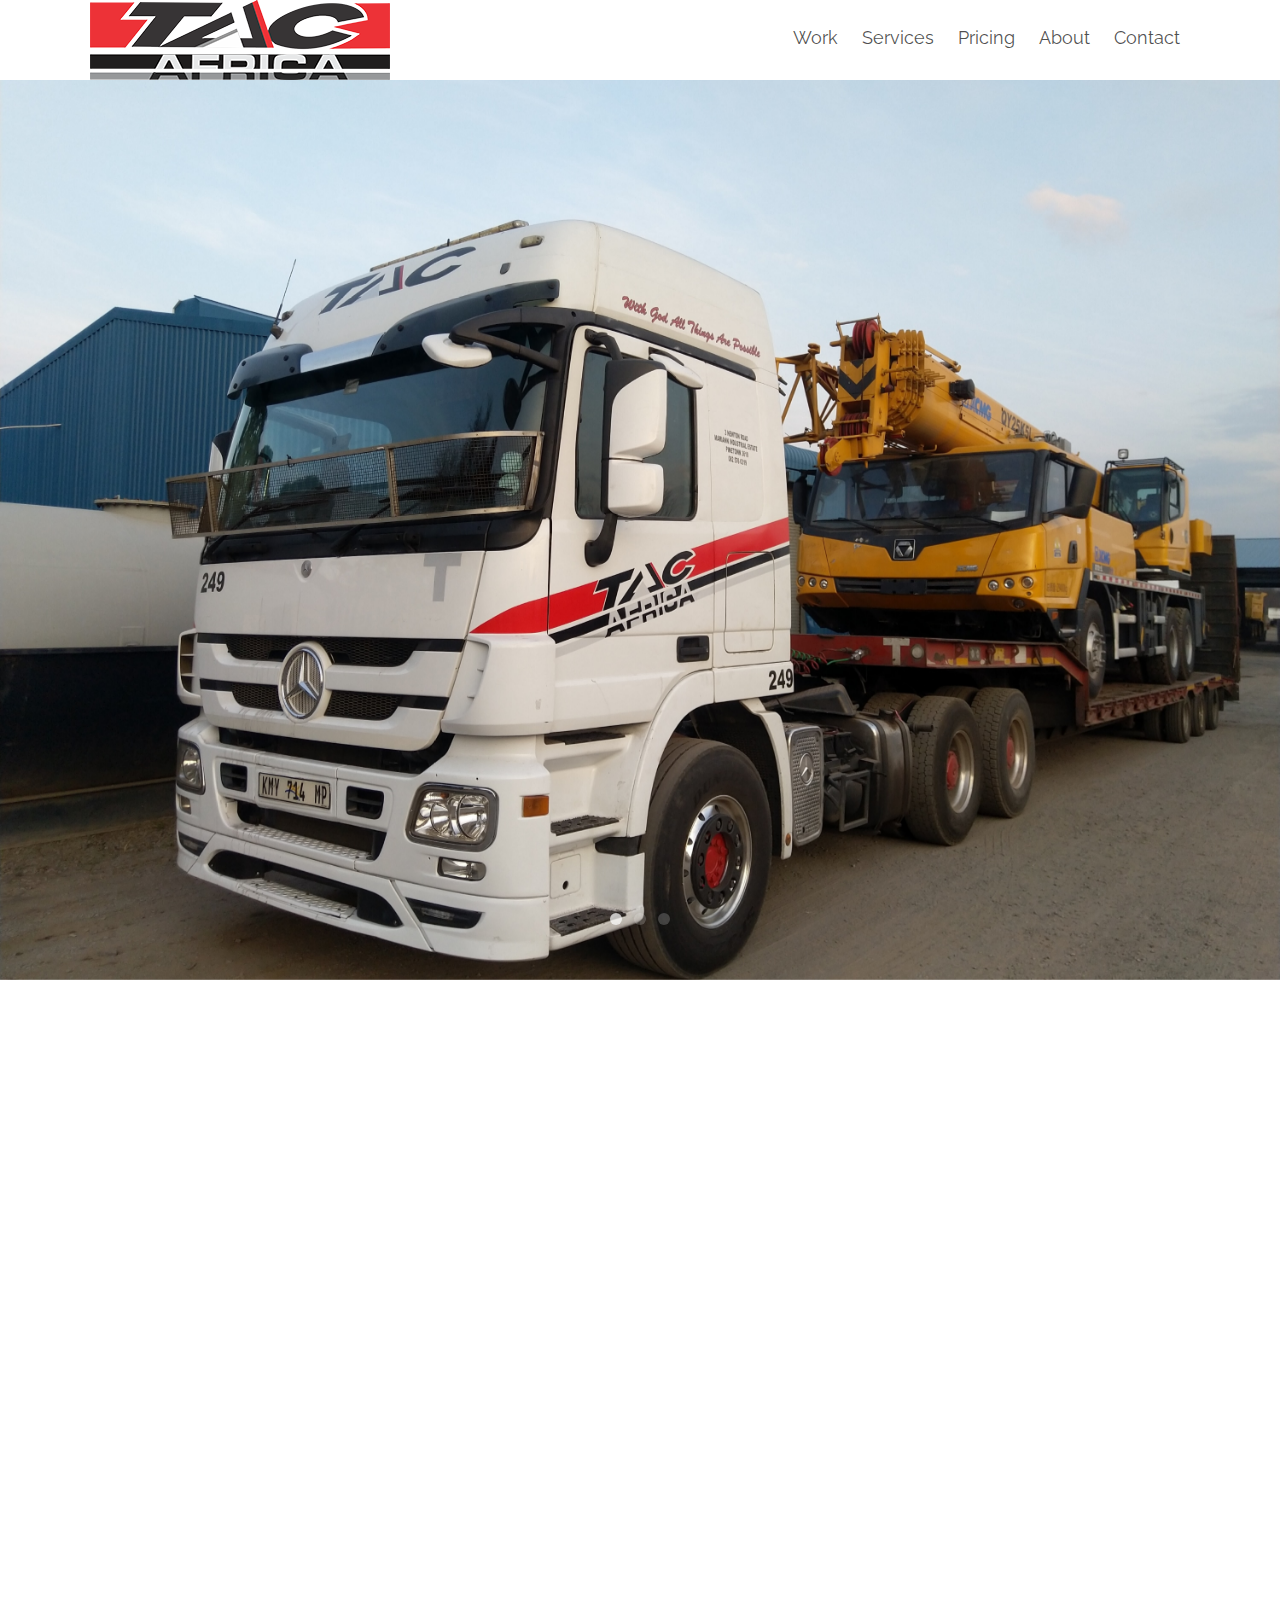
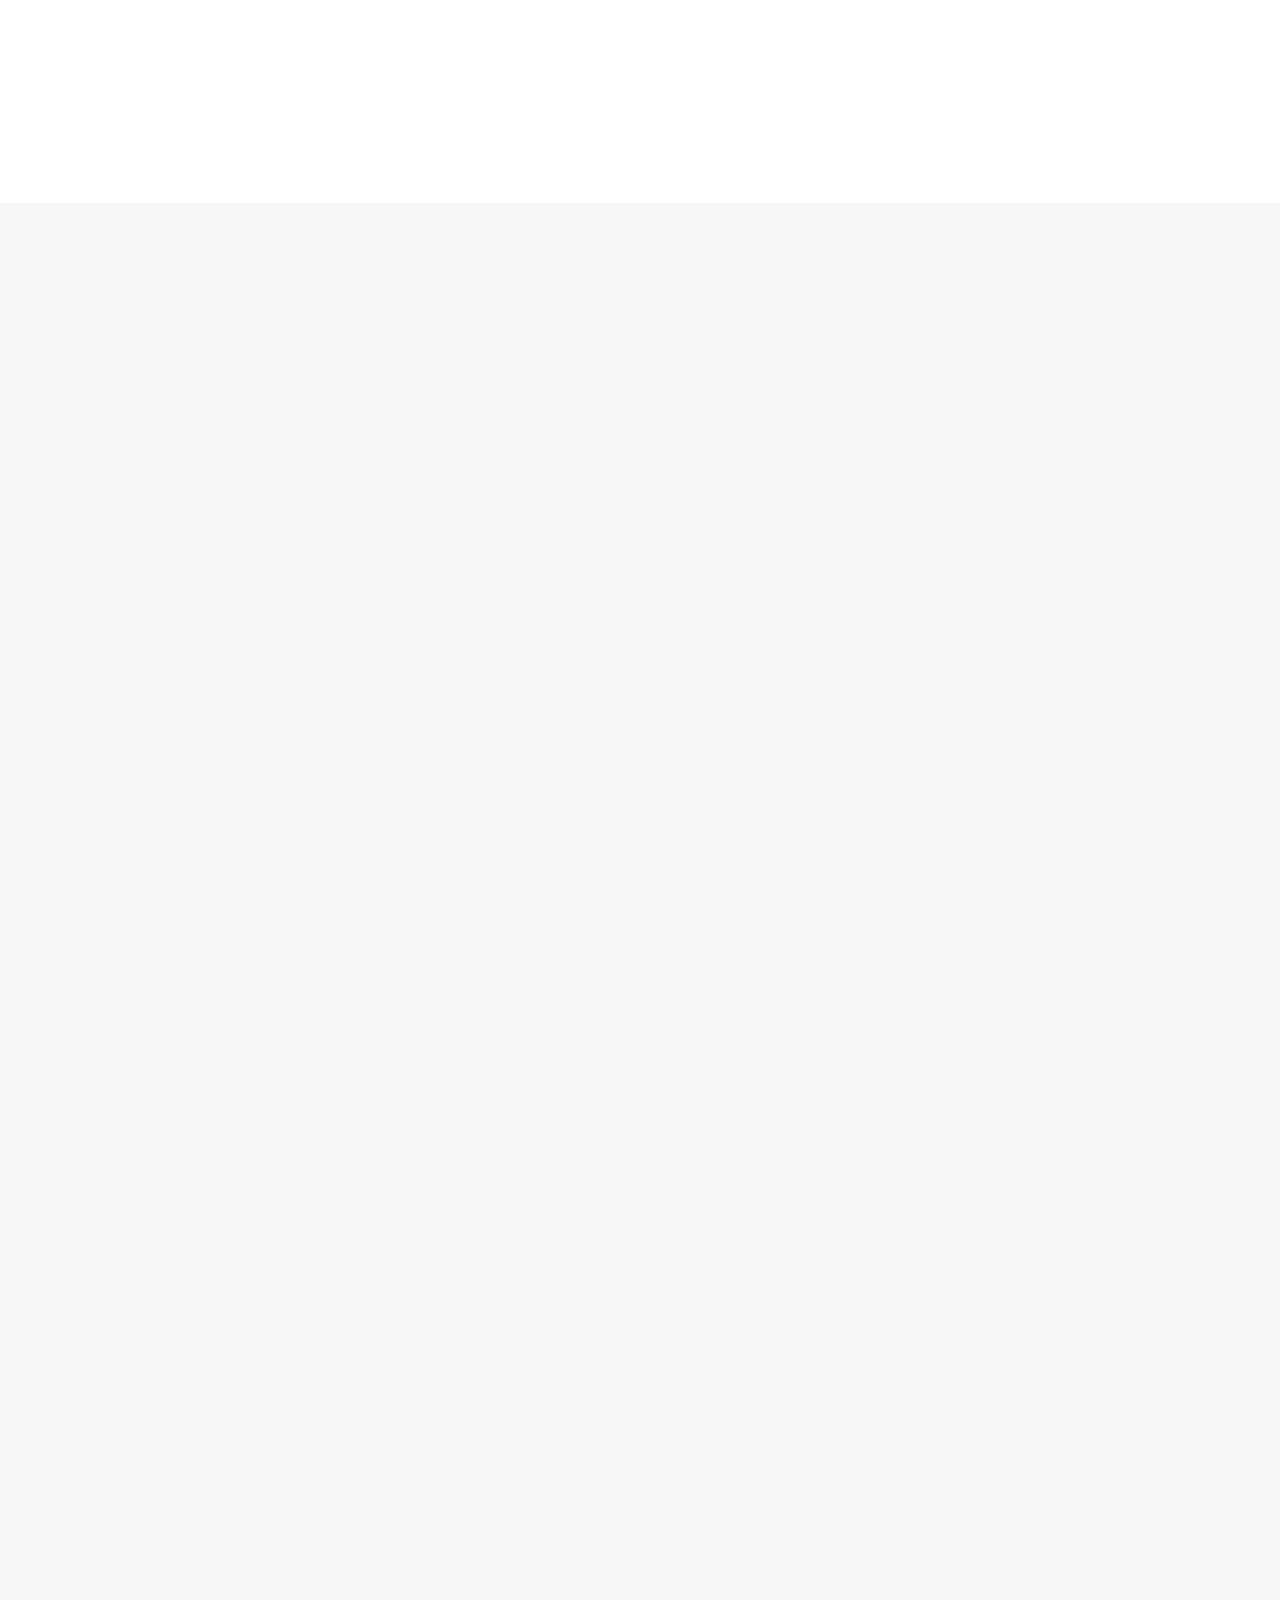
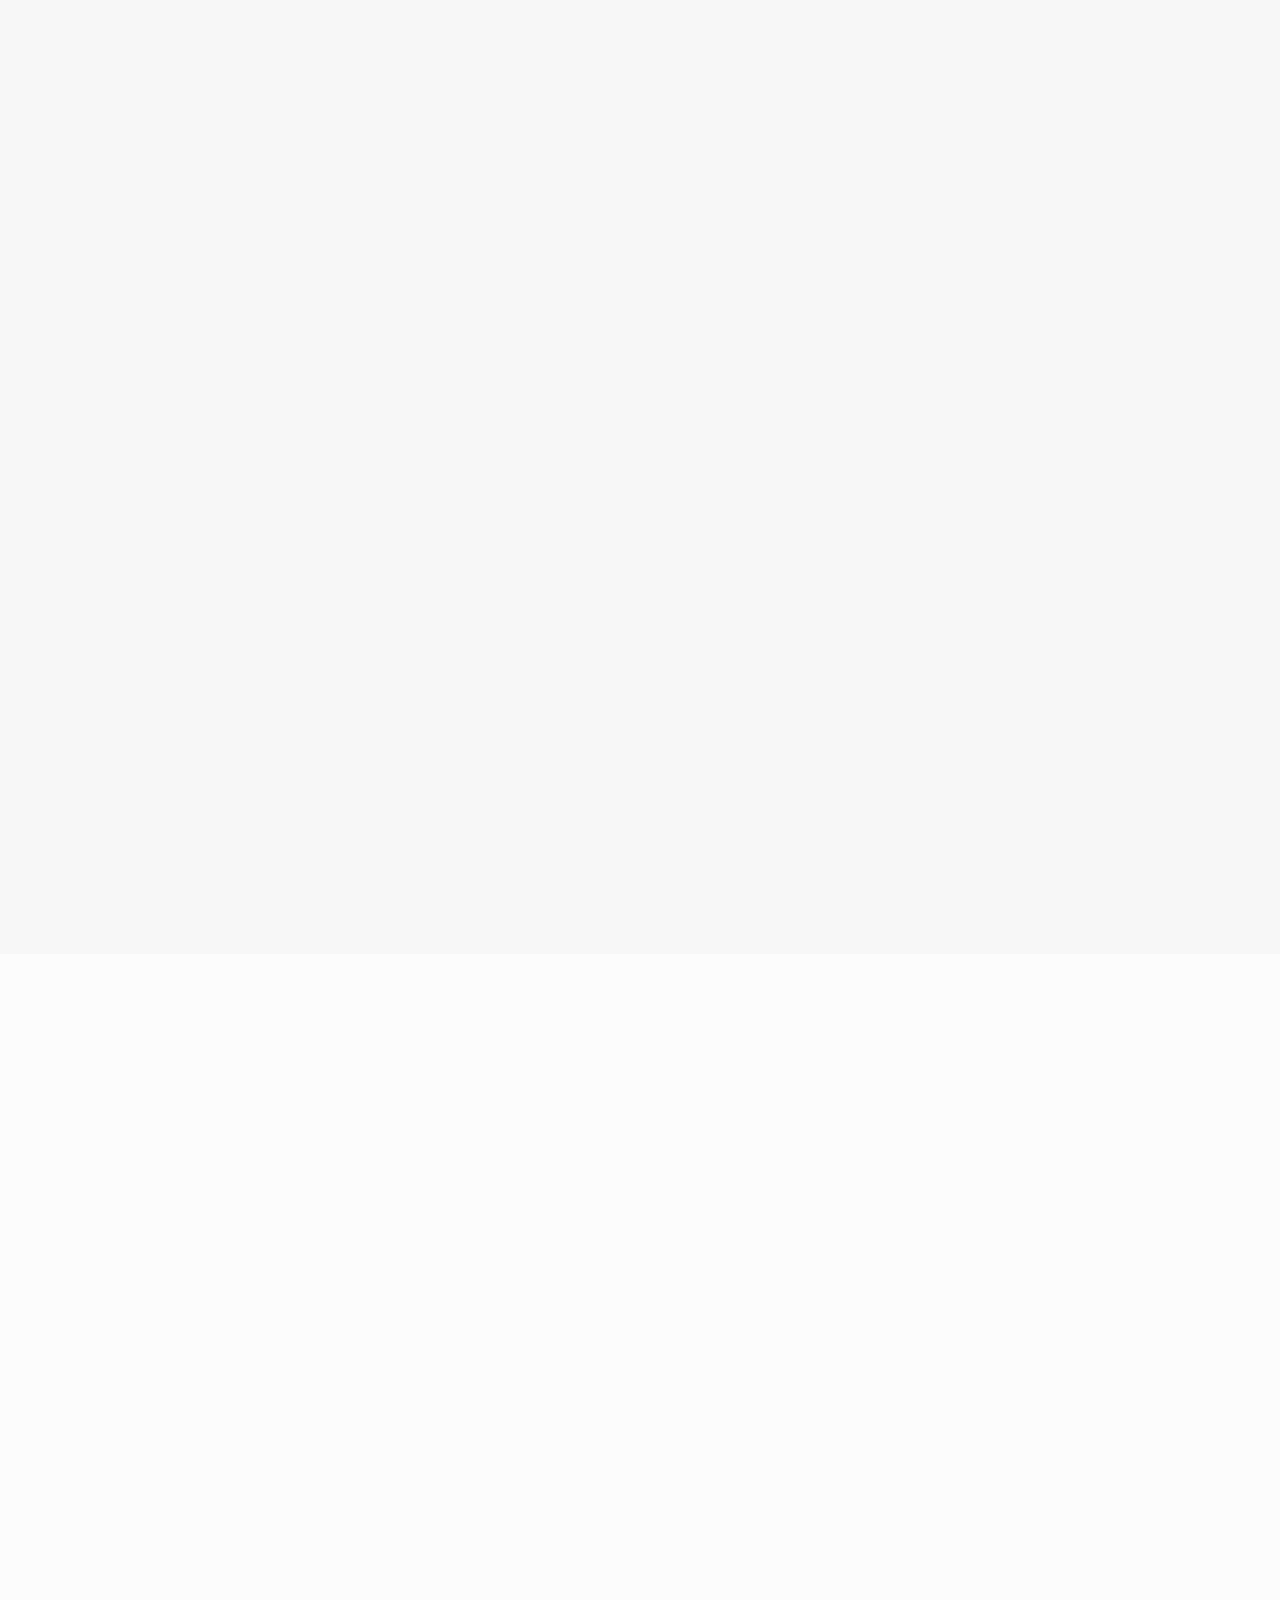
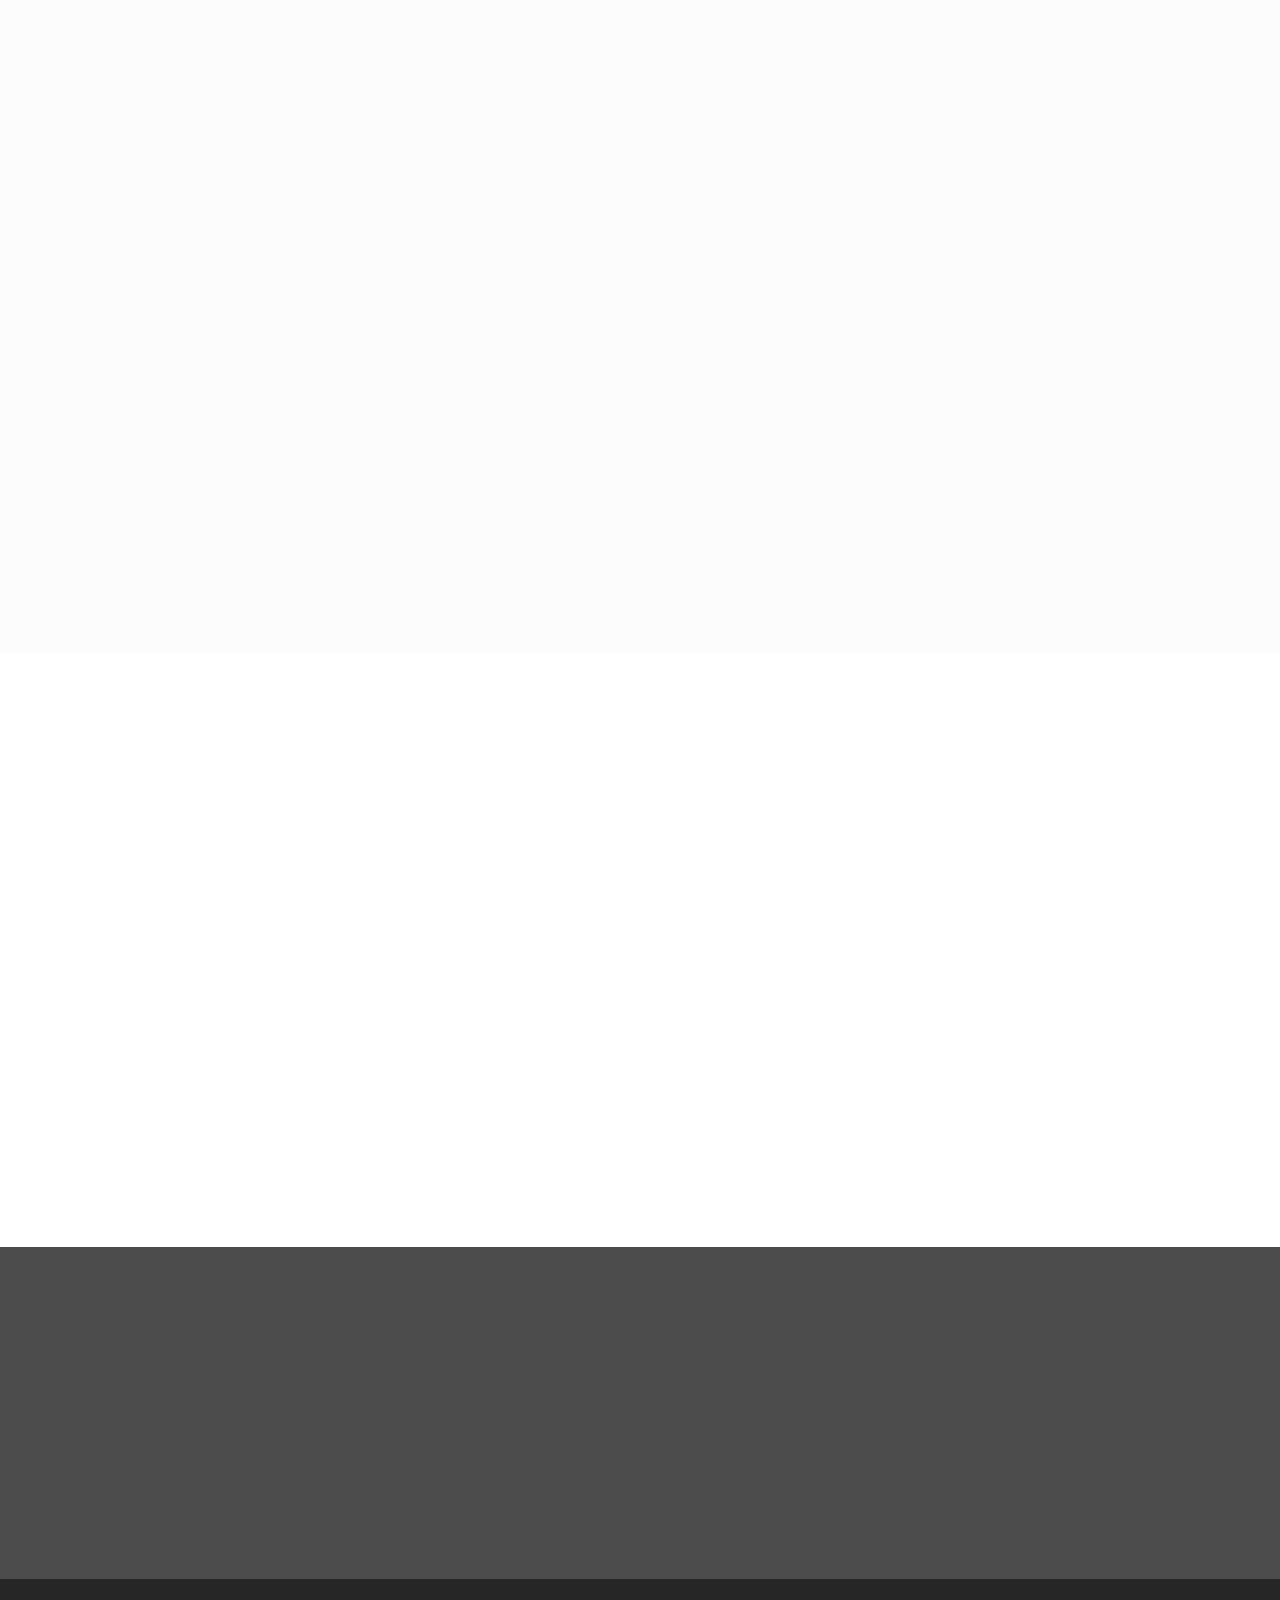
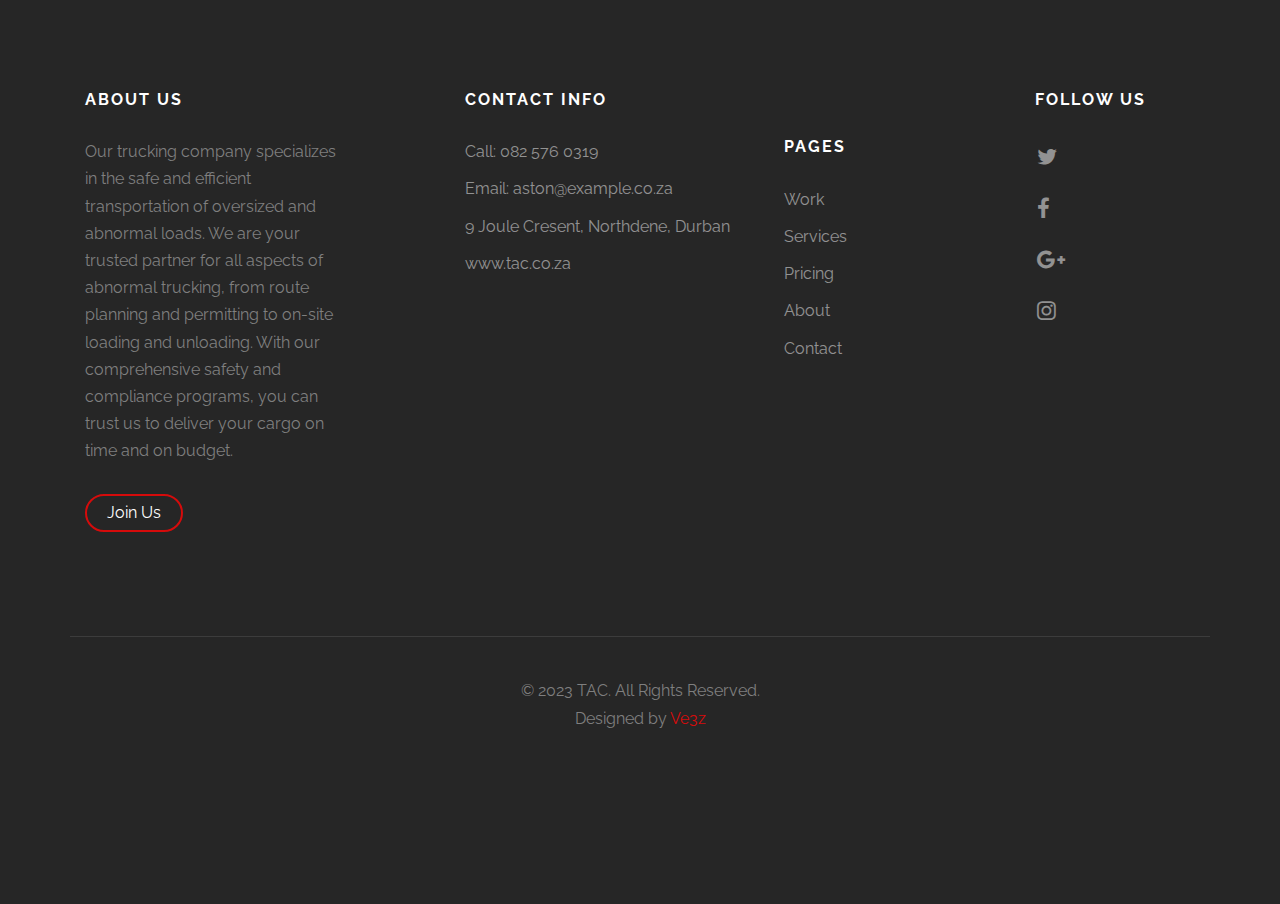
==== commit 3cc1acb6: "update14march" ====
--- a/index.html
+++ b/index.html
@@ -119,7 +119,9 @@
       <header id="fh5co-header" role="banner">
         <div class="container">
           <div class="header-inner">
-            <h1><a href="index.html">TAC</a></h1>
+            <a href="index.html" class="logo">
+              <img src="images/TAC logo(3) 300x80.png" alt="TAC Logo" />
+            </a>
             <nav role="navigation">
               <ul>
                 <li><a href="work.html">Work</a></li>
@@ -150,7 +152,7 @@
                       <a
                         href="#fh5co-services-section"
                         class="btn btn-primary btn-lg"
-                        >Moving The Impossible, Every Day</a
+                        >Get Started</a
                       >
                     </p>
                   </div>
--- a/css/style.css
+++ b/css/style.css
@@ -363,6 +363,7 @@
   -ms-border-radius: 7px;
   border-radius: 7px;
 }
+
 #fh5co-header h1 {
   float: left;
   padding: 0;
@@ -374,6 +375,7 @@
   position: relative;
   color: black;
 }
+
 #fh5co-header h1 a > span {
   color: #d60b0b;
 }
--- a/css/style.css
+++ b/css/style.css
@@ -363,6 +363,7 @@
   -ms-border-radius: 7px;
   border-radius: 7px;
 }
+
 #fh5co-header h1 {
   float: left;
   padding: 0;
@@ -374,6 +375,7 @@
   position: relative;
   color: black;
 }
+
 #fh5co-header h1 a > span {
   color: #d60b0b;
 }
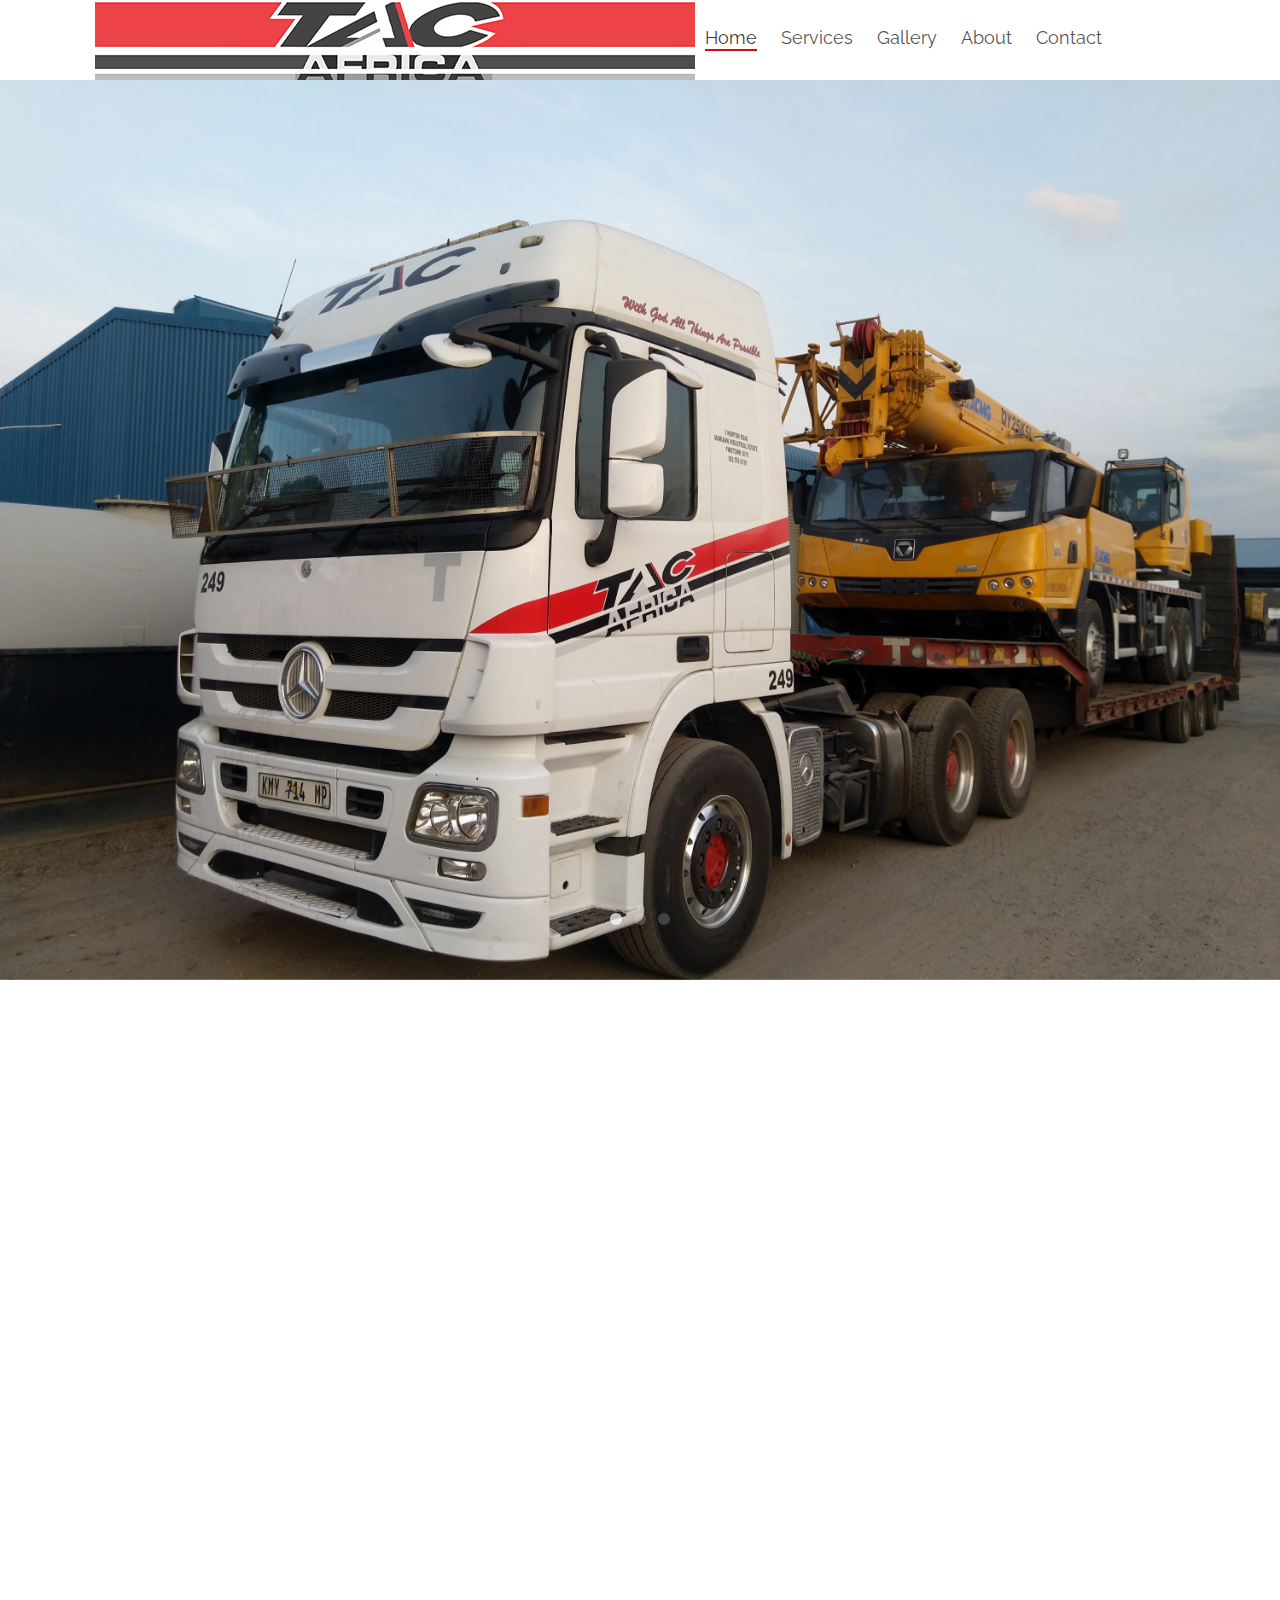
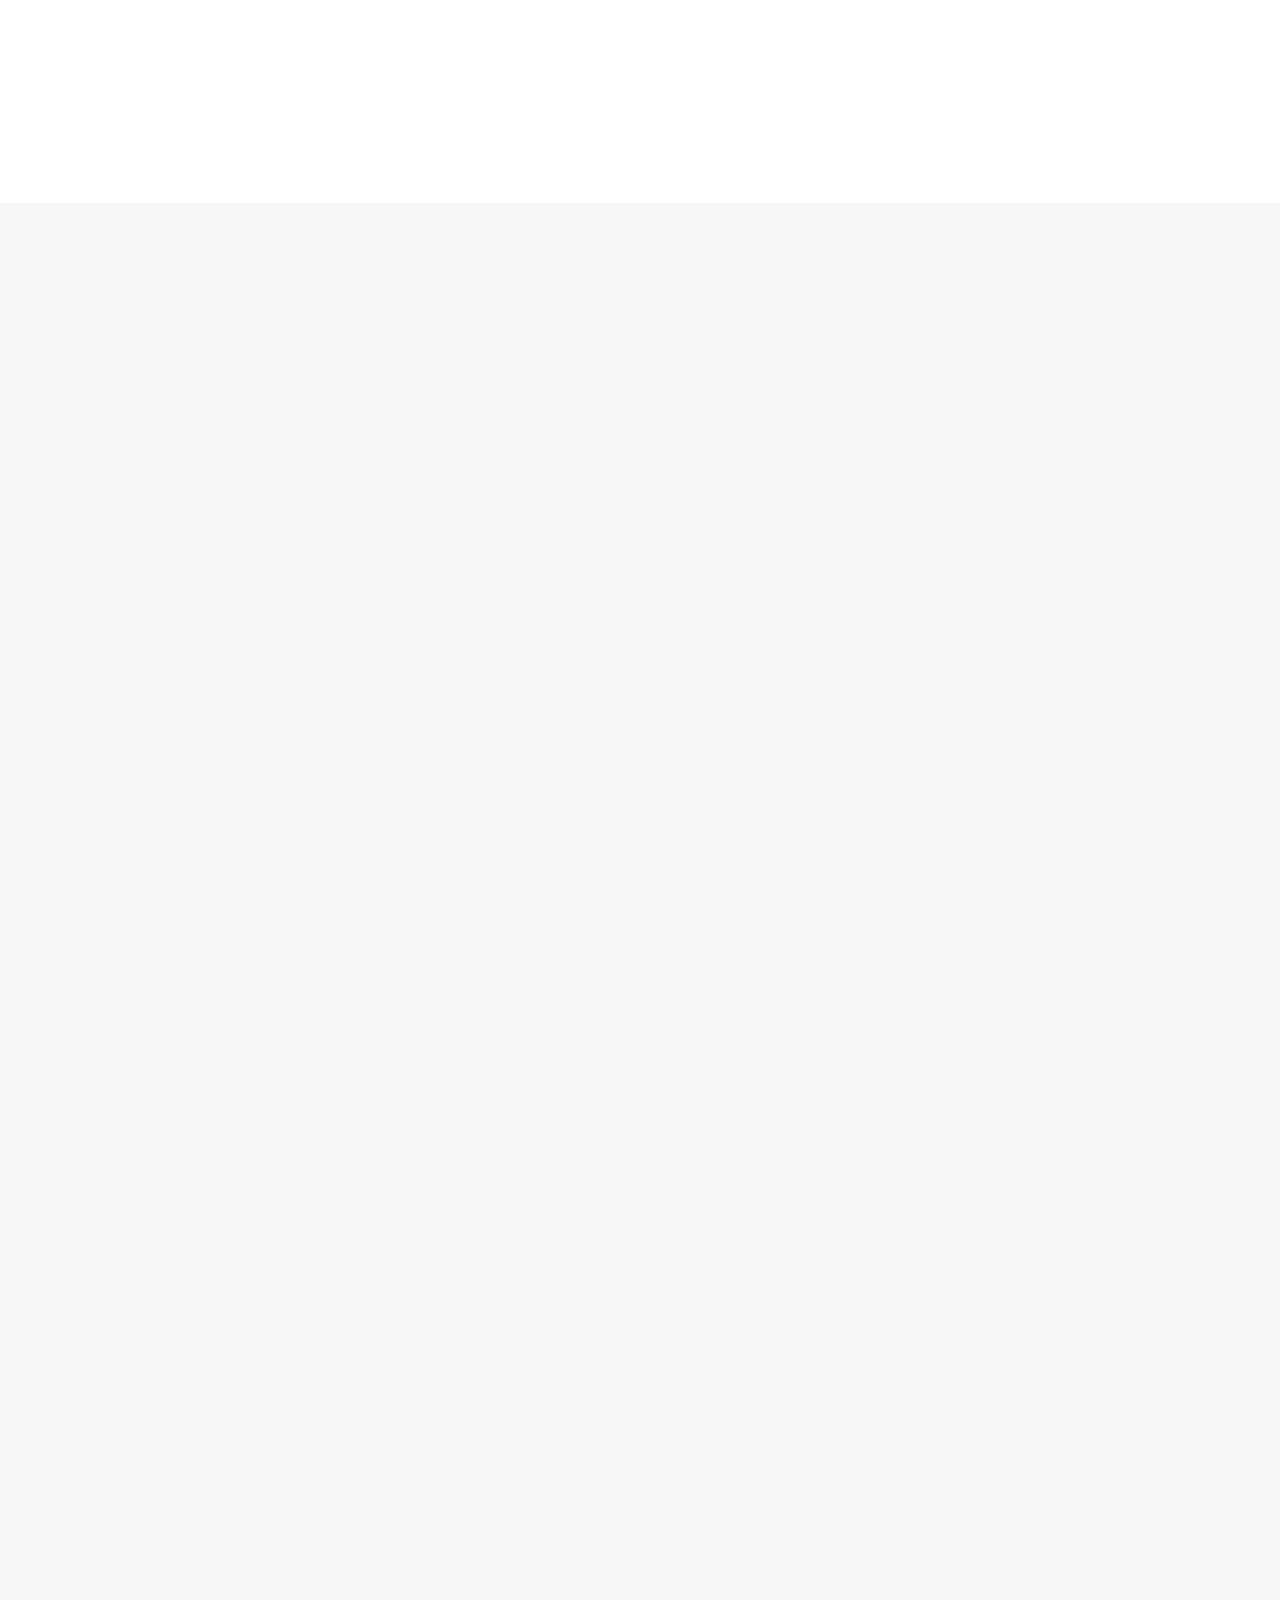
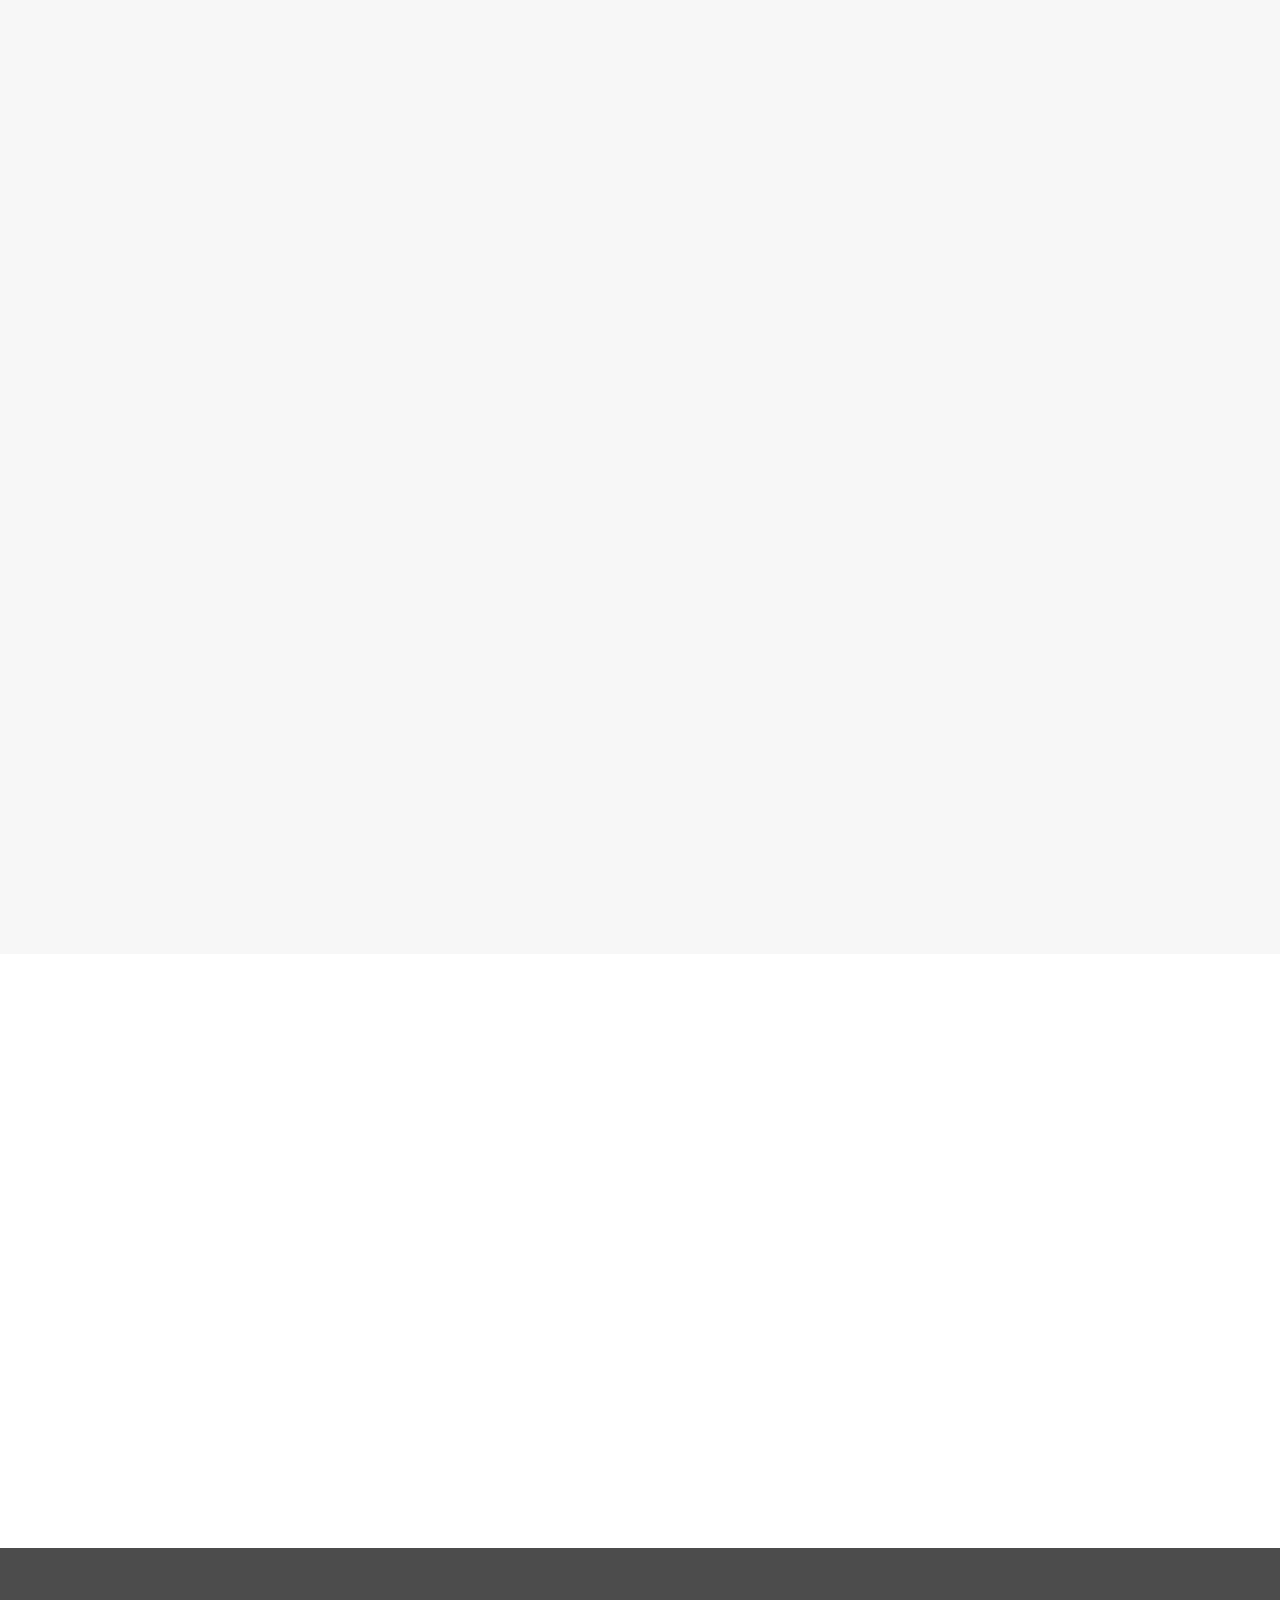
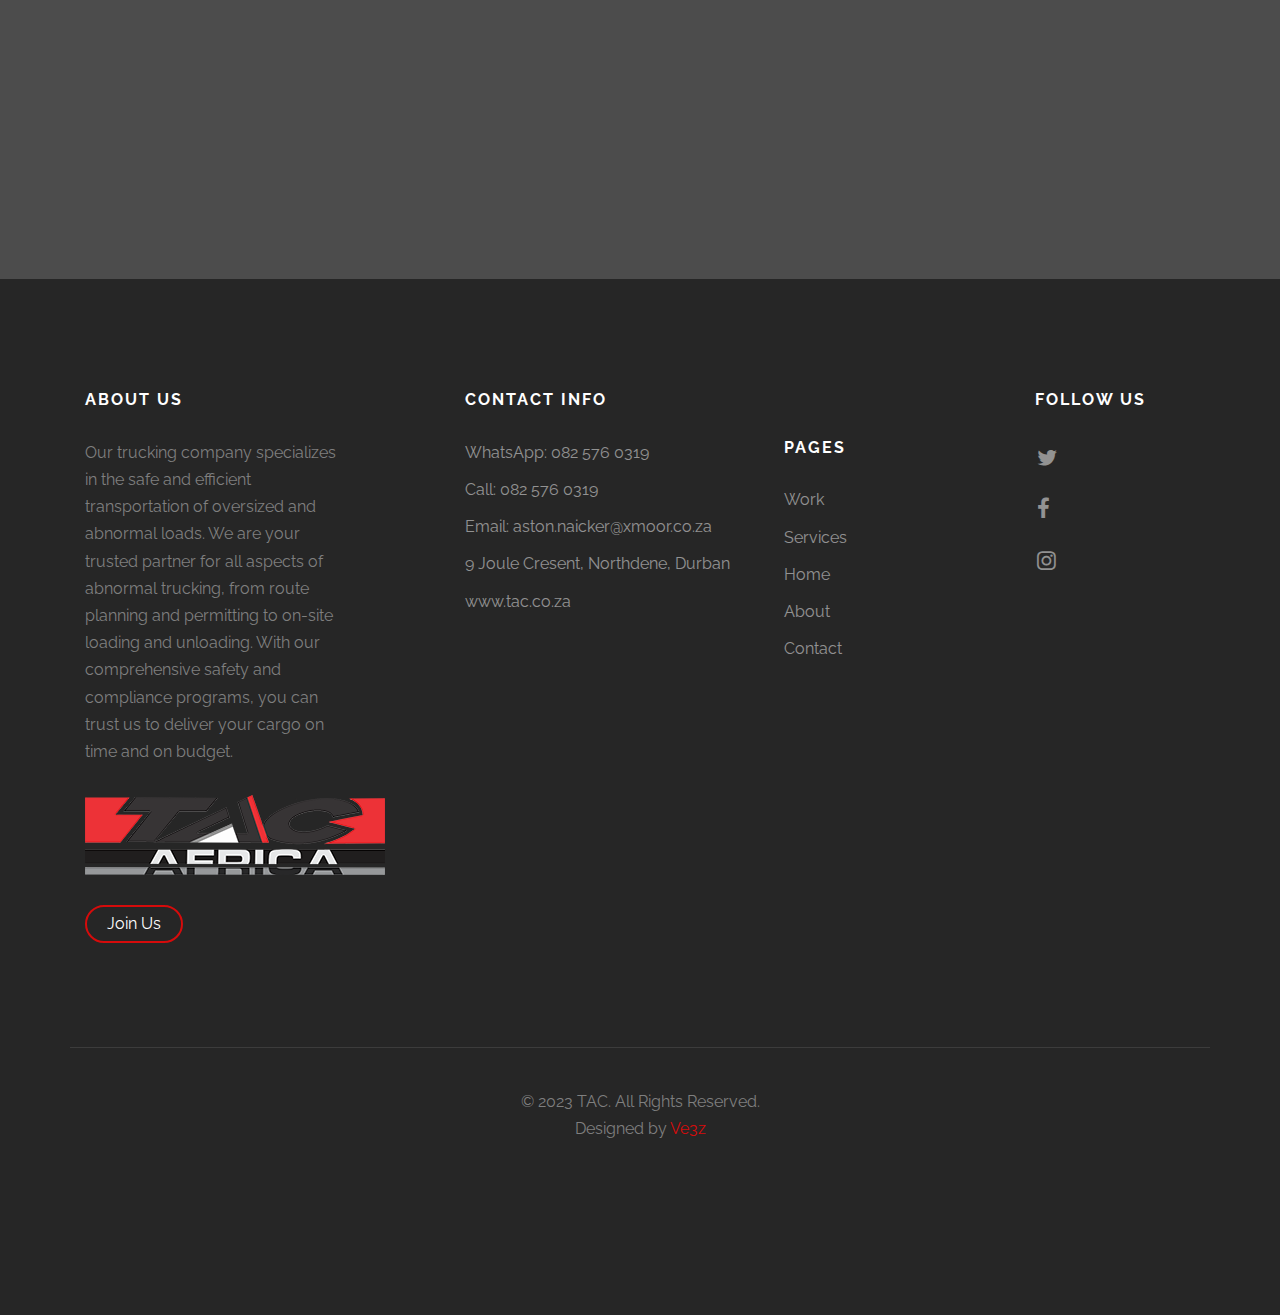
==== commit 6925025a: "update23march" ====
--- a/index.html
+++ b/index.html
@@ -23,7 +23,7 @@
 Shipping,
 Cargo,
 Flatbed,
-Lowboy,
+Lowbeds,
 Step deck,
 Double drop,
 Superload,
@@ -120,13 +120,13 @@
         <div class="container">
           <div class="header-inner">
             <a href="index.html" class="logo">
-              <img src="images/TAC logo(3) 300x80.png" alt="TAC Logo" />
+              <img src="images/TAC Africa Logo long.png" alt="TAC Logo" />
             </a>
             <nav role="navigation">
               <ul>
-                <li><a href="work.html">Work</a></li>
+                <li class="active"><a href="index.html">Home</a></li>
                 <li><a href="services.html">Services</a></li>
-                <li><a href="pricing.html">Pricing</a></li>
+                <li><a href="work.html">Gallery</a></li>
                 <li><a href="about.html">About</a></li>
                 <li><a href="contact.html">Contact</a></li>
               </ul>
@@ -243,7 +243,7 @@
                 <div class="desc">
                   <h3>Equipment and Trailer Options</h3>
                   <p>
-                    Access to lowboys, step decks, and other specialized
+                    Access to lowbeds, step decks, and other specialized
                     trailers.
                   </p>
                 </div>
@@ -457,7 +457,7 @@
         </div>
       </div>
 
-      <div id="fh5co-pricing-section">
+      <!-- <div id="fh5co-pricing-section">
         <div class="container">
           <div class="row">
             <div
@@ -551,7 +551,7 @@
             </div>
           </div>
         </div>
-      </div>
+      </div> -->
 
       <div id="fh5co-testimony-section">
         <div class="container">
@@ -652,6 +652,9 @@
               deliver your cargo on time and on budget.
             </p>
             <p>
+              <img src="images/TAC logo(3) 300x80.png" alt="" />
+            </p>
+            <p>
               <a href="#" class="btn btn-primary btn-outline with-arrow btn-sm"
                 >Join Us <i class="icon-arrow-right"></i
               ></a>
@@ -663,18 +666,29 @@
           >
             <h3>Contact Info</h3>
             <ul class="float">
-              <li><a href="#">Call: 082 576 0319</a></li>
-              <li><a href="#">Email: aston@example.co.za</a></li>
               <li>
-                <a href="#">9 Joule Cresent, Northdene, Durban</a>
+                <a href="https://wa.me/27825760319">WhatsApp: 082 576 0319</a>
               </li>
-              <li><a href="#">www.tac.co.za</a></li>
+              <li><a href="tel:+27825760319">Call: 082 576 0319</a></li>
+              <li>
+                <a href="mailto:aston.naicker@xmoor.co.za"
+                  >Email: aston.naicker@xmoor.co.za</a
+                >
+              </li>
+              <li>
+                <a
+                  href="https://www.google.com/maps/place/9+Joule+Cres,+Mariann+Industrial+Park,+Pinetown,+4147/@-29.8584086,30.8709215,17z/data=!3m1!4b1!4m6!3m5!1s0x1ef6ff956e9e911f:0x783f87cf0c7d8fb8!8m2!3d-29.8584086!4d30.8709215!16s%2Fg%2F11mtdbcf37"
+                  target="blank"
+                  >9 Joule Cresent, Northdene, Durban</a
+                >
+              </li>
+              <li><a href="https://tacafrica.co.za/">www.tac.co.za</a></li>
             </ul>
             <ul class="float">
               <h3>Pages</h3>
               <li><a href="work.html">Work</a></li>
               <li><a href="services.html">Services</a></li>
-              <li><a href="pricing.html">Pricing</a></li>
+              <li><a href="index.html">Home</a></li>
               <li><a href="about.html">About</a></li>
               <li><a href="contact.html">Contact</a></li>
             </ul>
@@ -691,9 +705,7 @@
               <li>
                 <a href="#"><i class="icon-facebook"></i></a>
               </li>
-              <li>
-                <a href="#"><i class="icon-google-plus"></i></a>
-              </li>
+
               <li>
                 <a href="#"><i class="icon-instagram"></i></a>
               </li>
--- a/css/style.css
+++ b/css/style.css
@@ -356,12 +356,16 @@
   height: 80px;
   padding-left: 20px;
   padding-right: 20px;
-  float: left;
-  width: 100%;
   -webkit-border-radius: 7px;
   -moz-border-radius: 7px;
   -ms-border-radius: 7px;
   border-radius: 7px;
+  display: flex;
+  align-items: flex-start;
+  justify-content: flex-start;
+}
+#fh5co-header .header-inner img {
+  padding-left: 5px;
 }
 
 #fh5co-header h1 {
@@ -1332,4 +1336,15 @@
   font-size: 16px;
 }
 
+body {
+  font-family: "Raleway", Arial, sans-serif;
+  font-weight: 400;
+  font-size: 16px;
+  line-height: 1.7;
+  color: #7f7f7f;
+  background: #fff;
+  height: 100%;
+  position: relative;
+}
+
 /*# sourceMappingURL=style.css.map */
--- a/css/style.css
+++ b/css/style.css
@@ -356,12 +356,16 @@
   height: 80px;
   padding-left: 20px;
   padding-right: 20px;
-  float: left;
-  width: 100%;
   -webkit-border-radius: 7px;
   -moz-border-radius: 7px;
   -ms-border-radius: 7px;
   border-radius: 7px;
+  display: flex;
+  align-items: flex-start;
+  justify-content: flex-start;
+}
+#fh5co-header .header-inner img {
+  padding-left: 5px;
 }
 
 #fh5co-header h1 {
@@ -1332,4 +1336,15 @@
   font-size: 16px;
 }
 
+body {
+  font-family: "Raleway", Arial, sans-serif;
+  font-weight: 400;
+  font-size: 16px;
+  line-height: 1.7;
+  color: #7f7f7f;
+  background: #fff;
+  height: 100%;
+  position: relative;
+}
+
 /*# sourceMappingURL=style.css.map */
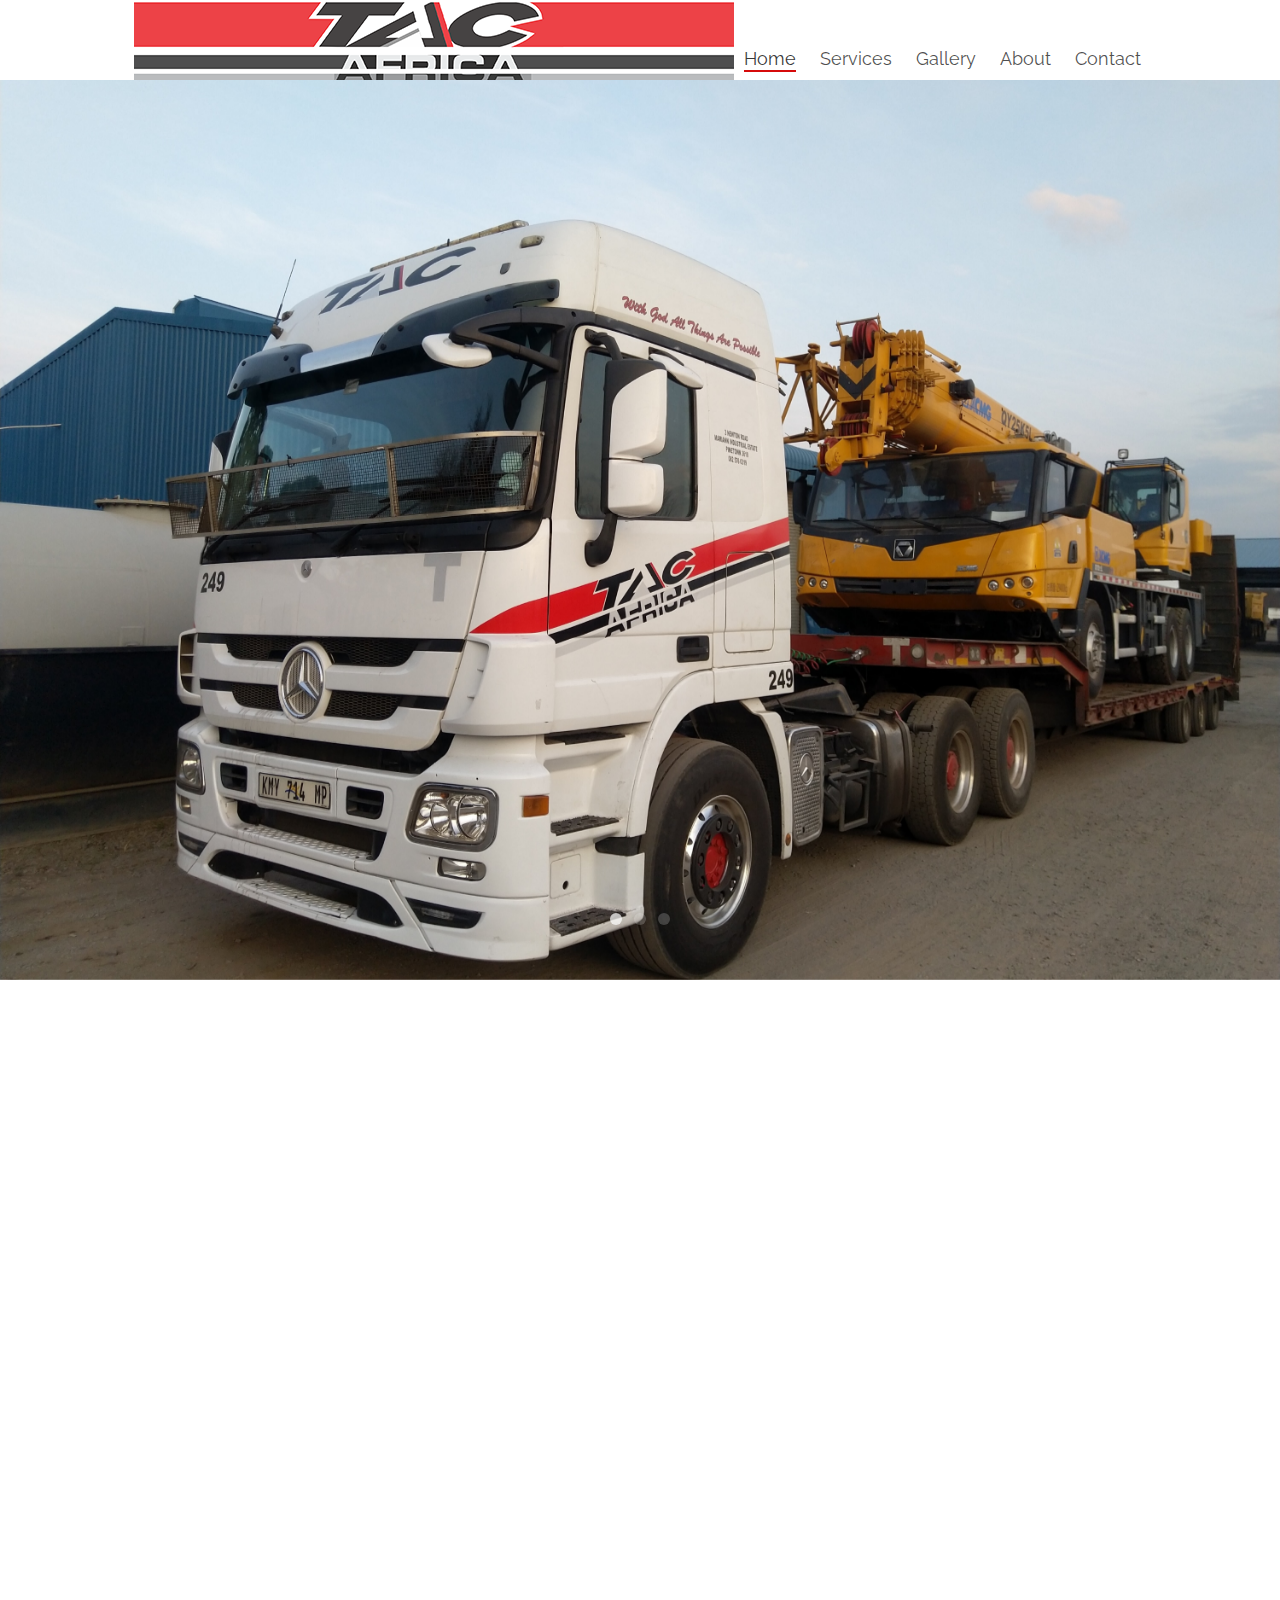
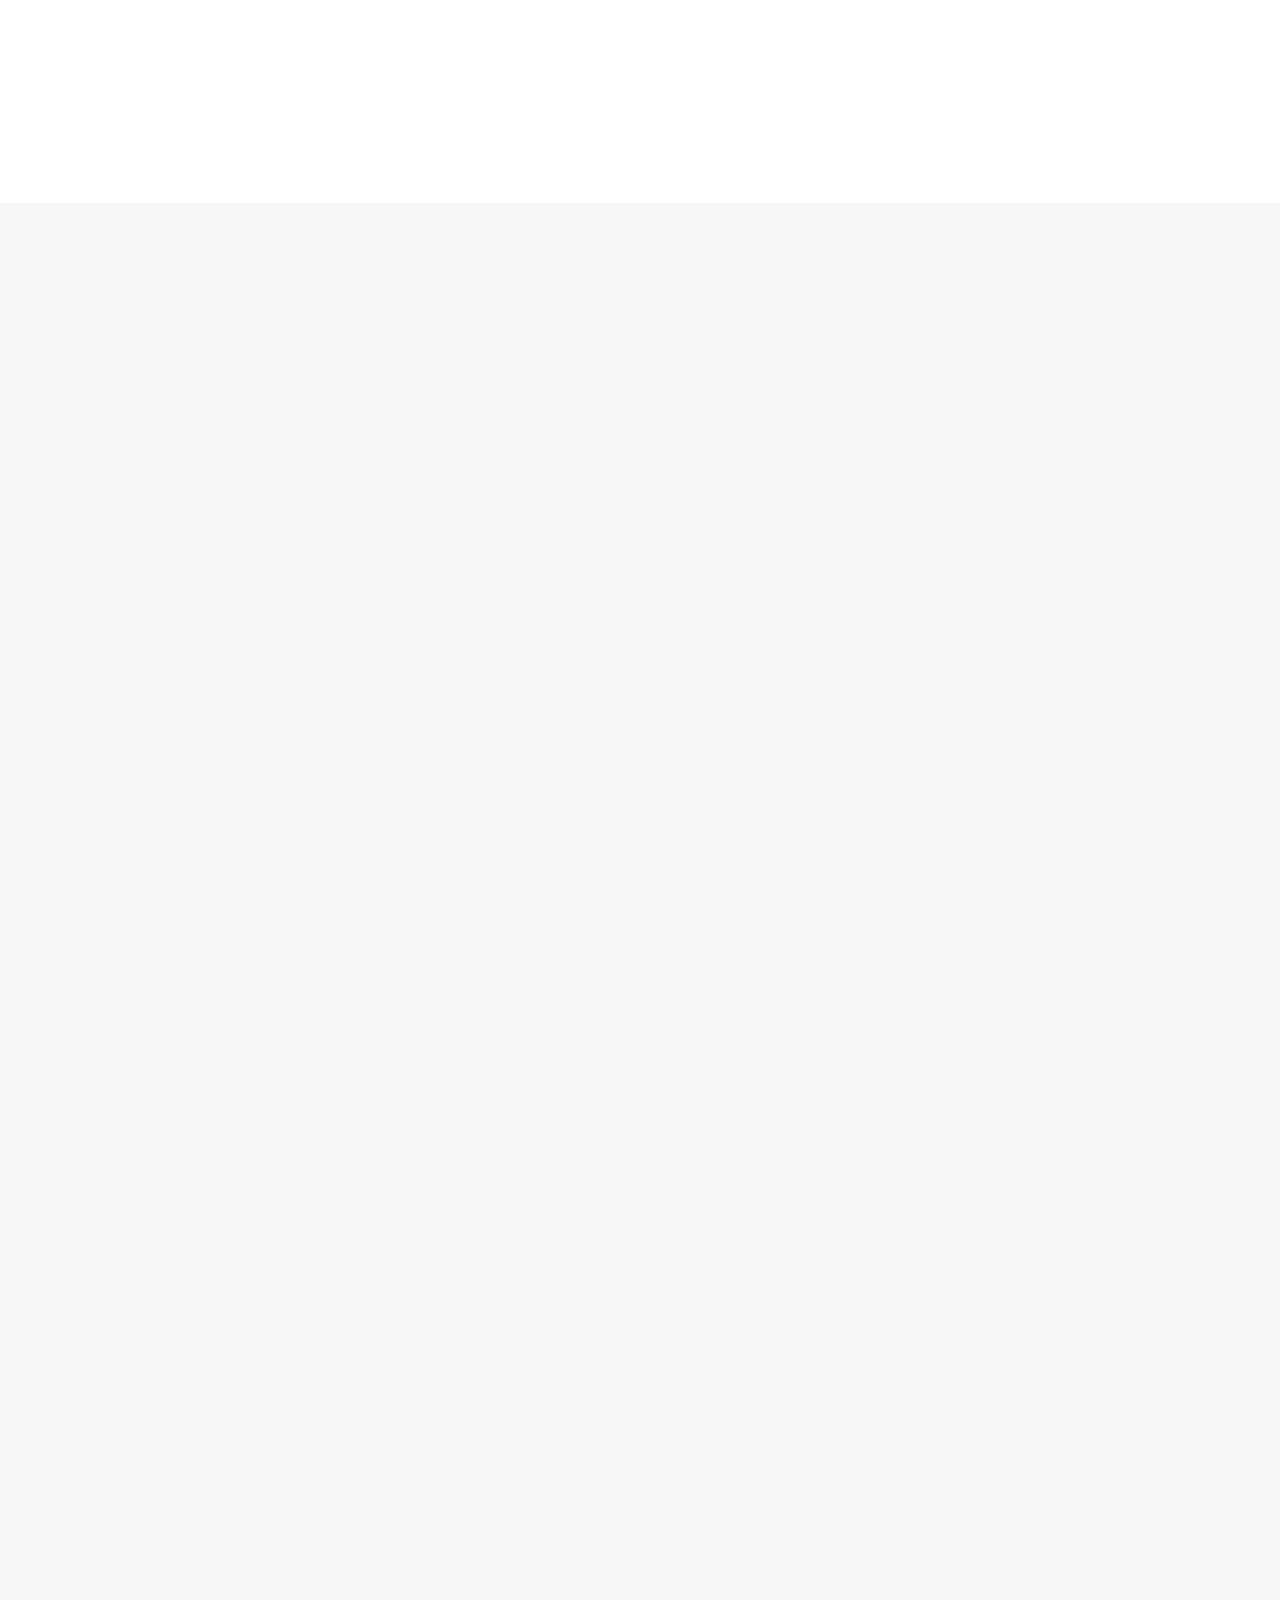
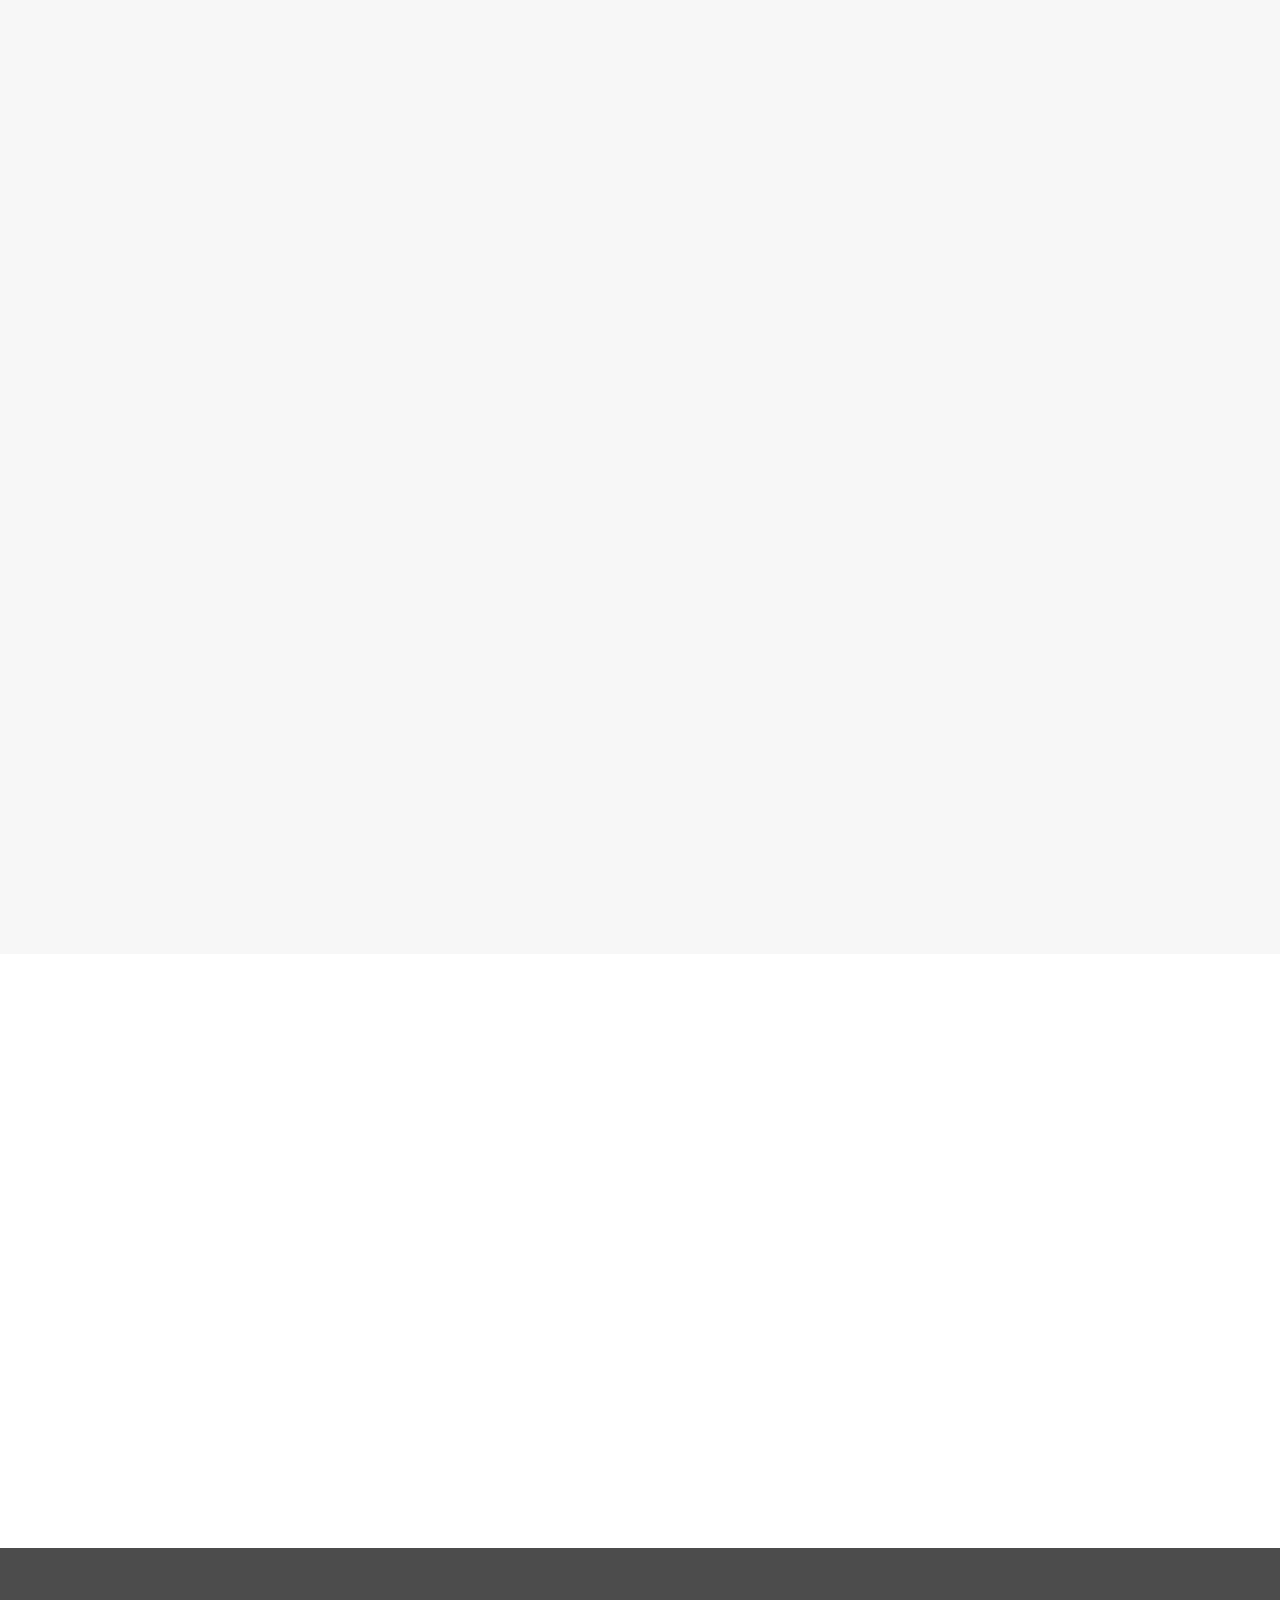
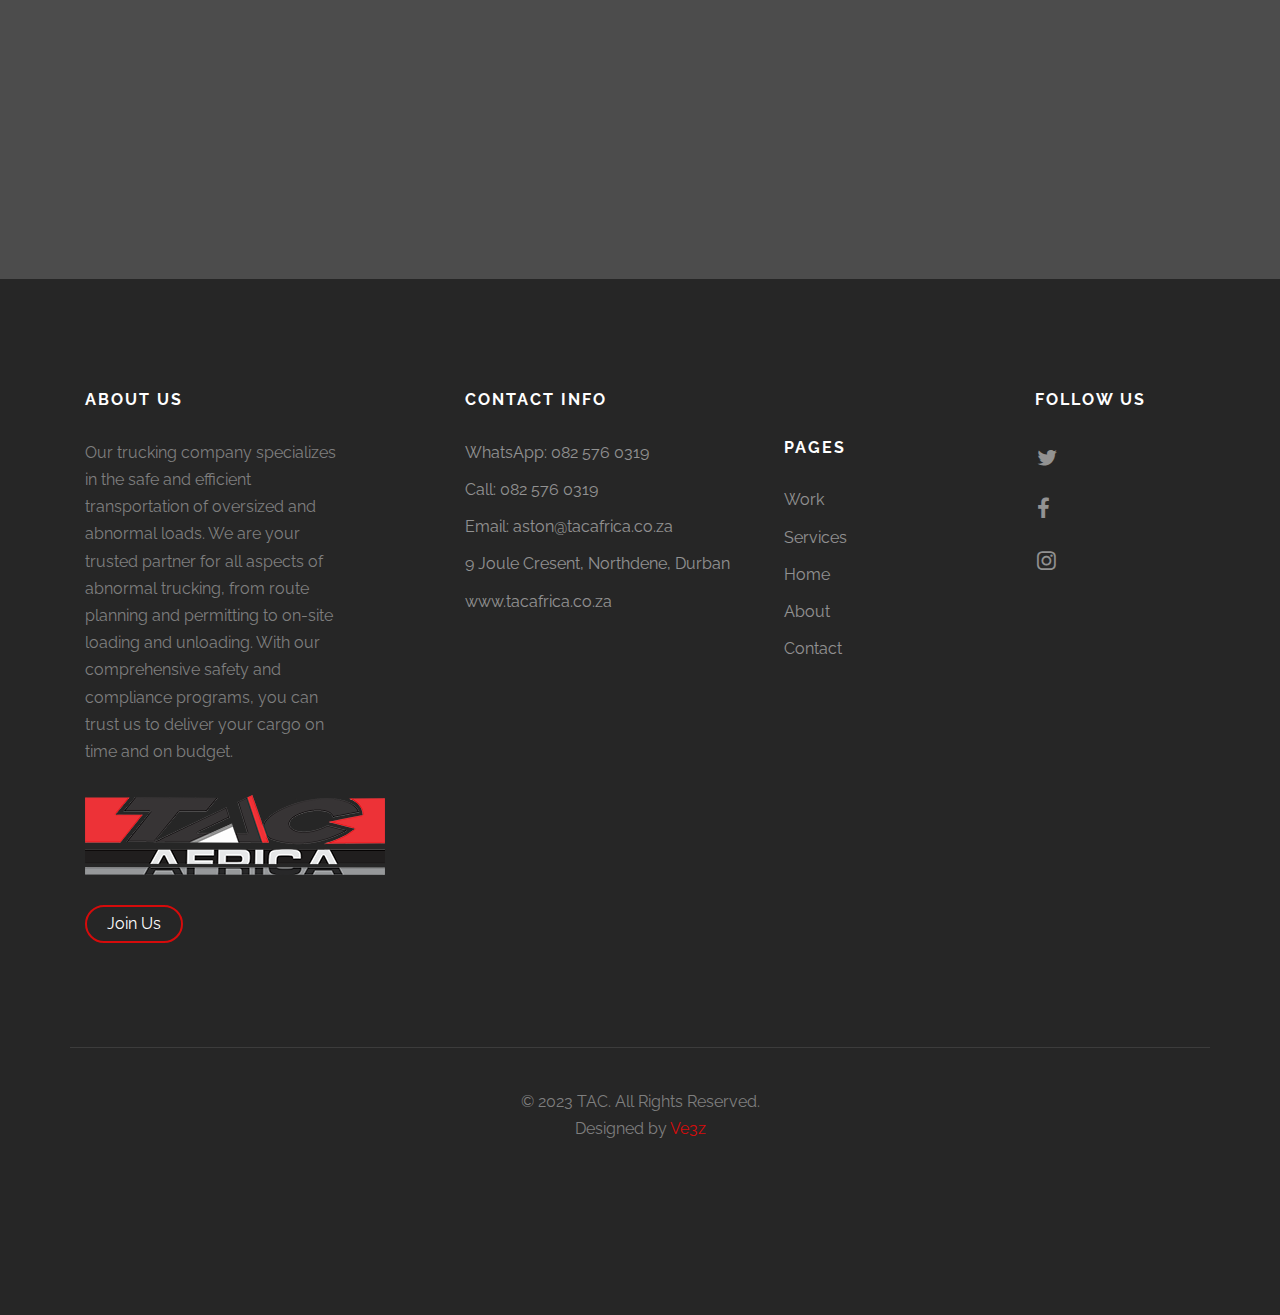
==== commit 8a4e62d7: "pop" ====
--- a/index.html
+++ b/index.html
@@ -671,8 +671,8 @@
               </li>
               <li><a href="tel:+27825760319">Call: 082 576 0319</a></li>
               <li>
-                <a href="mailto:aston.naicker@xmoor.co.za"
-                  >Email: aston.naicker@xmoor.co.za</a
+                <a href="mailto:aston@tacafrica.co.za"
+                  >Email: aston@tacafrica.co.za</a
                 >
               </li>
               <li>
@@ -682,7 +682,9 @@
                   >9 Joule Cresent, Northdene, Durban</a
                 >
               </li>
-              <li><a href="https://tacafrica.co.za/">www.tac.co.za</a></li>
+              <li>
+                <a href="https://tacafrica.co.za/">www.tacafrica.co.za</a>
+              </li>
             </ul>
             <ul class="float">
               <h3>Pages</h3>
--- a/css/style.css
+++ b/css/style.css
@@ -361,8 +361,8 @@
   -ms-border-radius: 7px;
   border-radius: 7px;
   display: flex;
-  align-items: flex-start;
-  justify-content: flex-start;
+  align-items: center;
+  justify-content: center;
 }
 #fh5co-header .header-inner img {
   padding-left: 5px;
@@ -1206,8 +1206,7 @@
 }
 @media screen and (max-width: 768px) {
   .fh5co-nav-toggle {
-    display: block;
-    top: 20px;
+    display: none;
   }
 }
 
--- a/css/style.css
+++ b/css/style.css
@@ -361,8 +361,8 @@
   -ms-border-radius: 7px;
   border-radius: 7px;
   display: flex;
-  align-items: flex-start;
-  justify-content: flex-start;
+  align-items: center;
+  justify-content: center;
 }
 #fh5co-header .header-inner img {
   padding-left: 5px;
@@ -1206,8 +1206,7 @@
 }
 @media screen and (max-width: 768px) {
   .fh5co-nav-toggle {
-    display: block;
-    top: 20px;
+    display: none;
   }
 }
 
